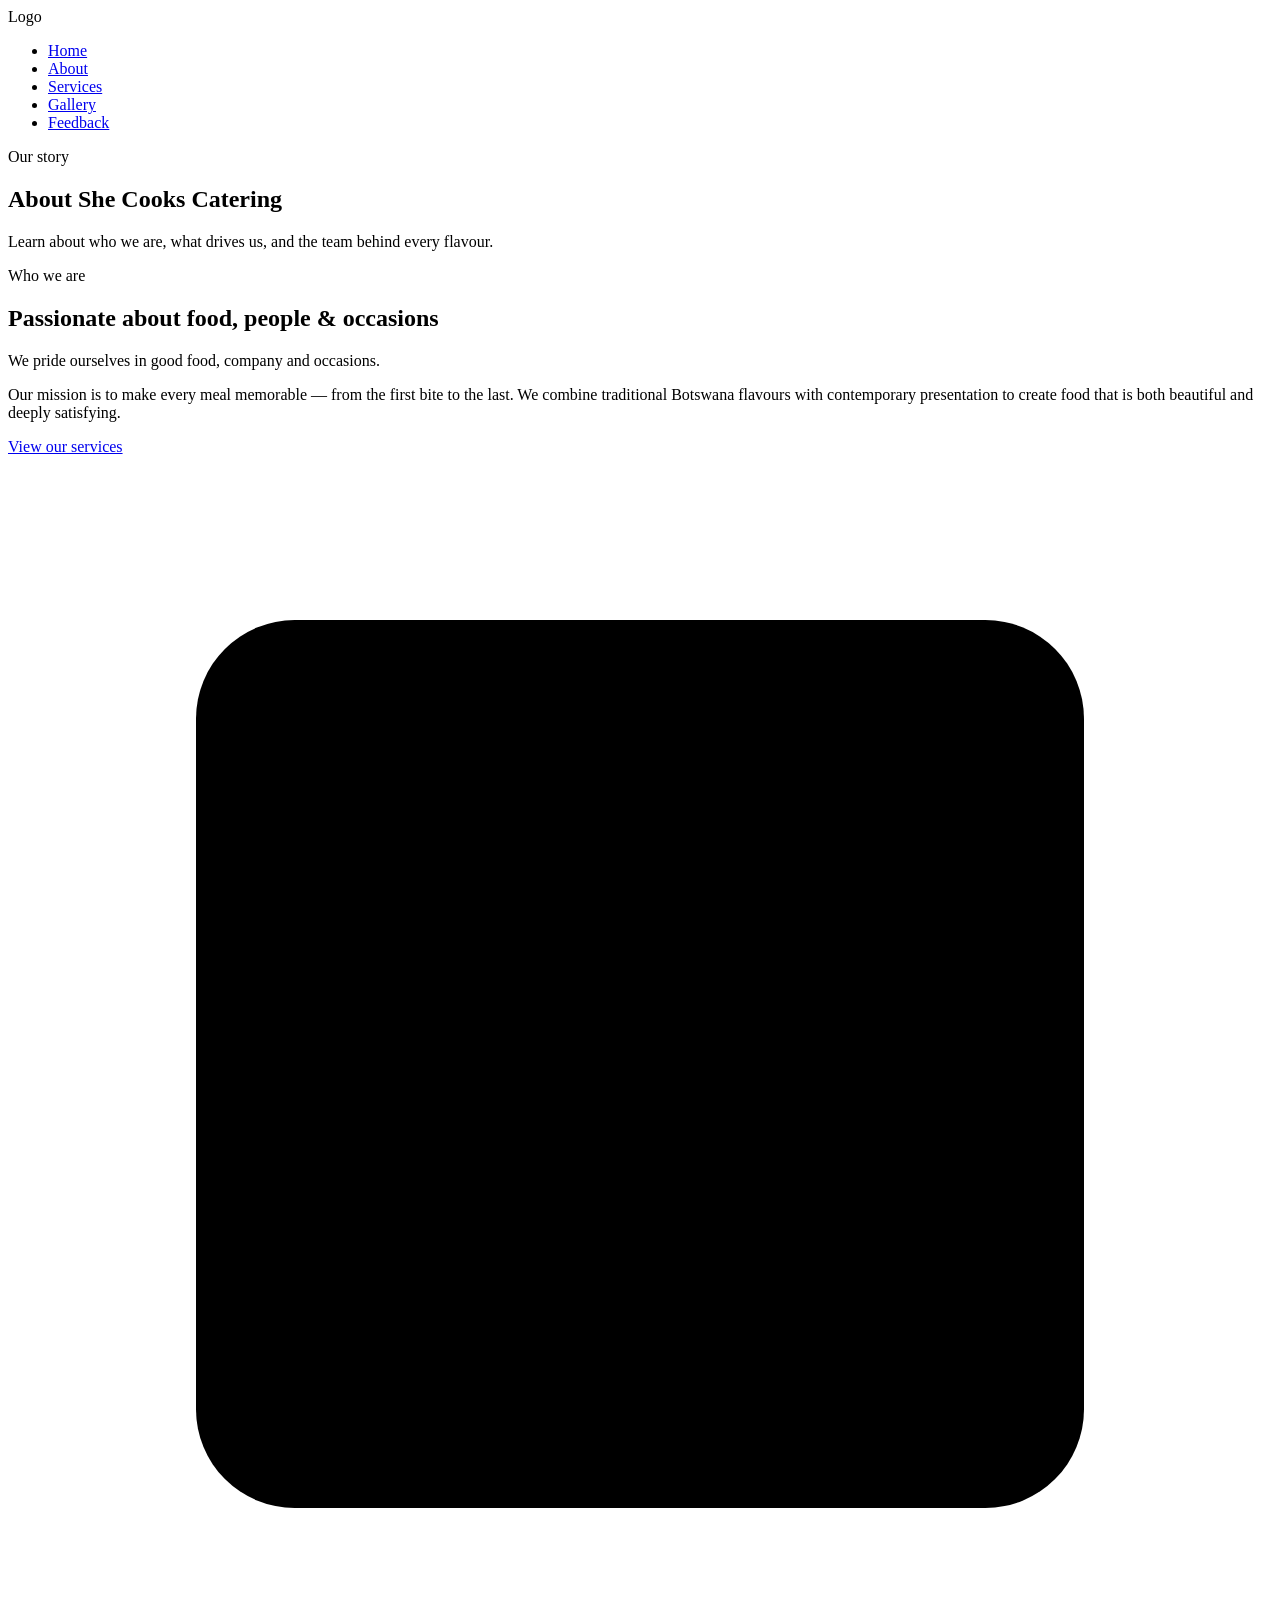
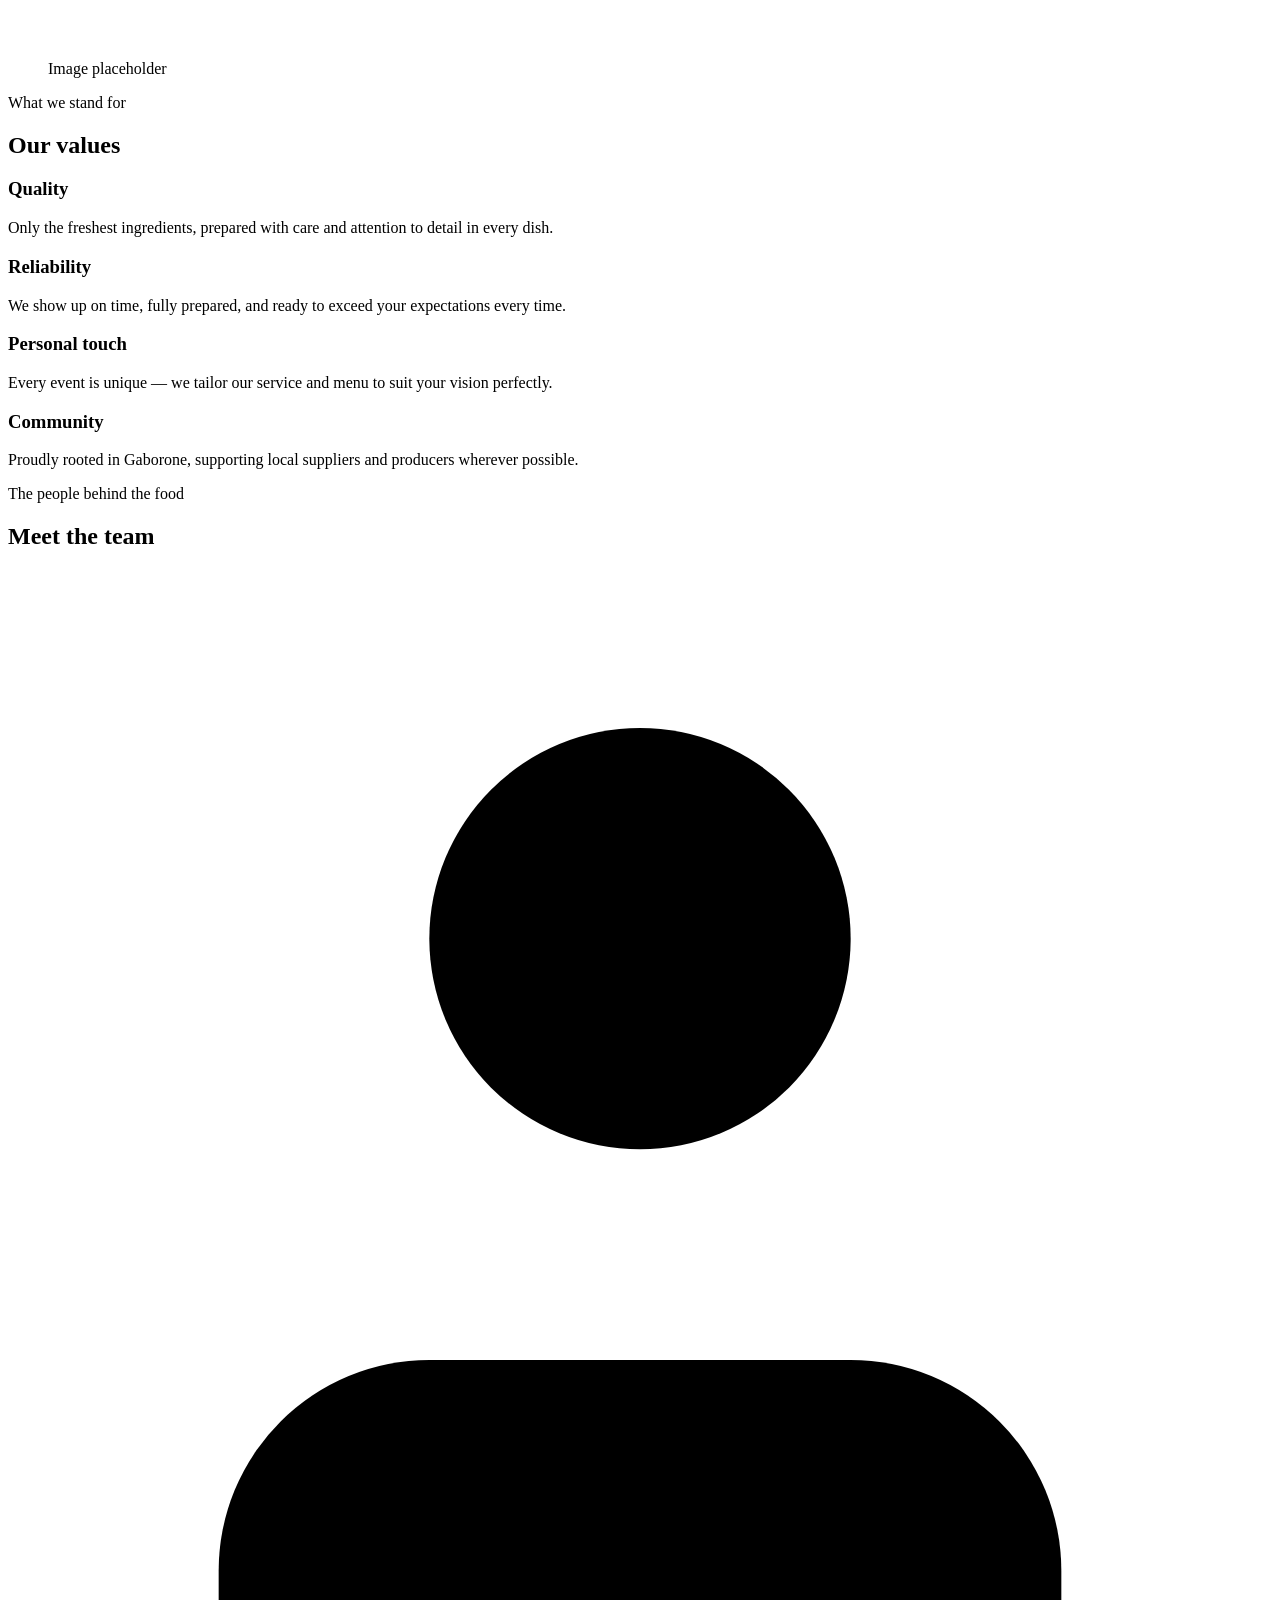
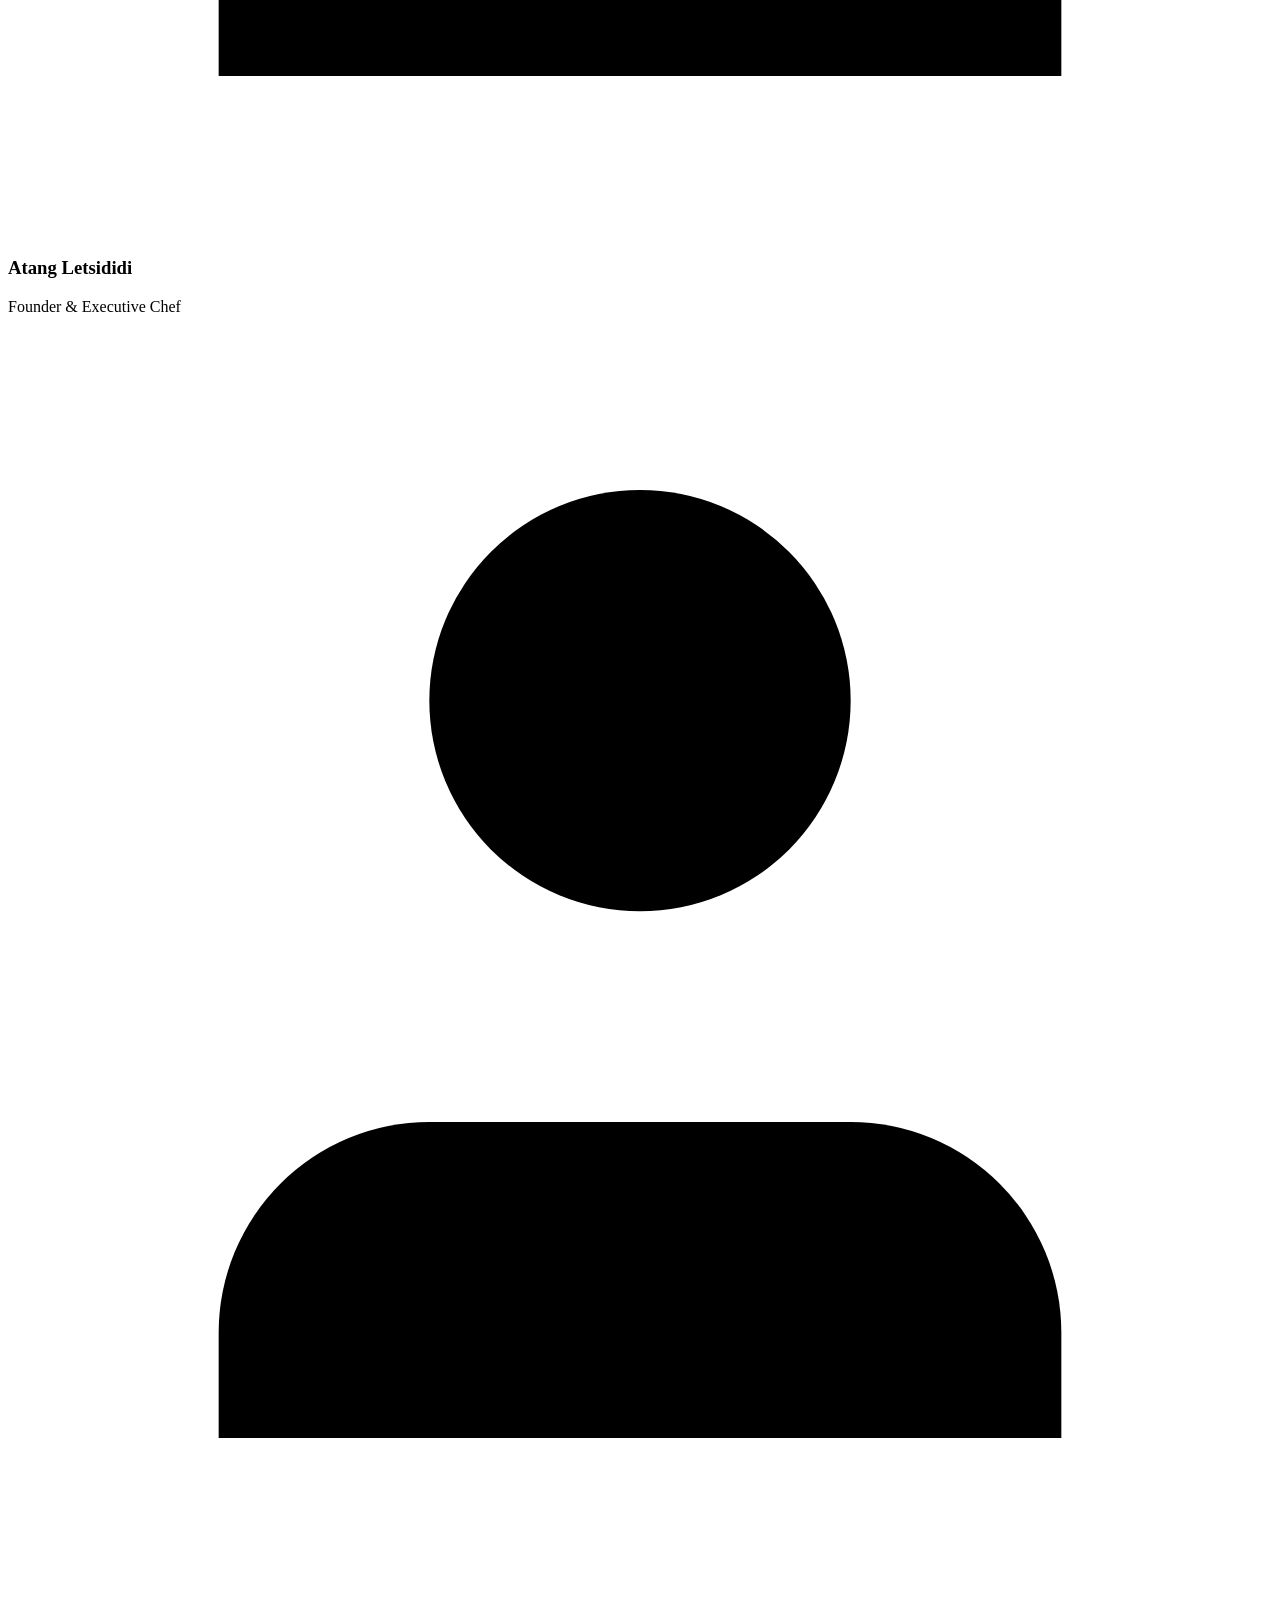
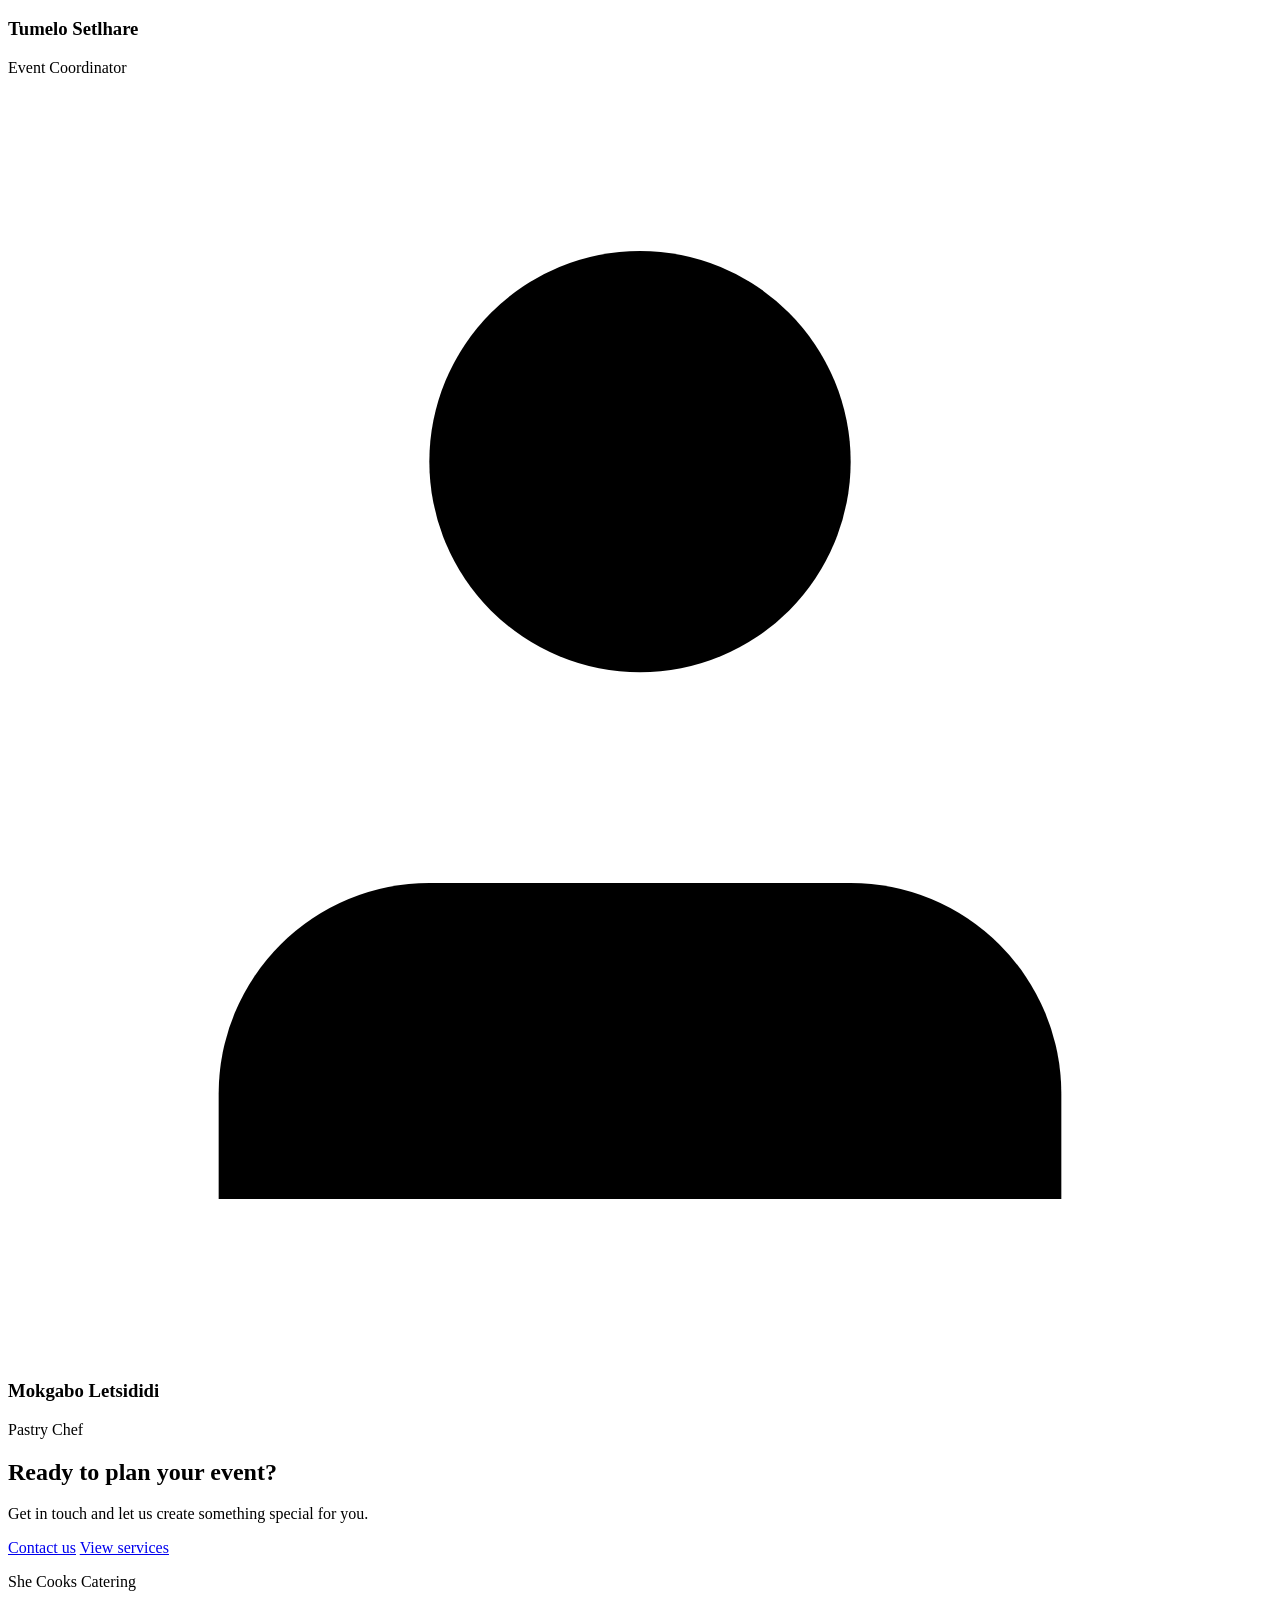
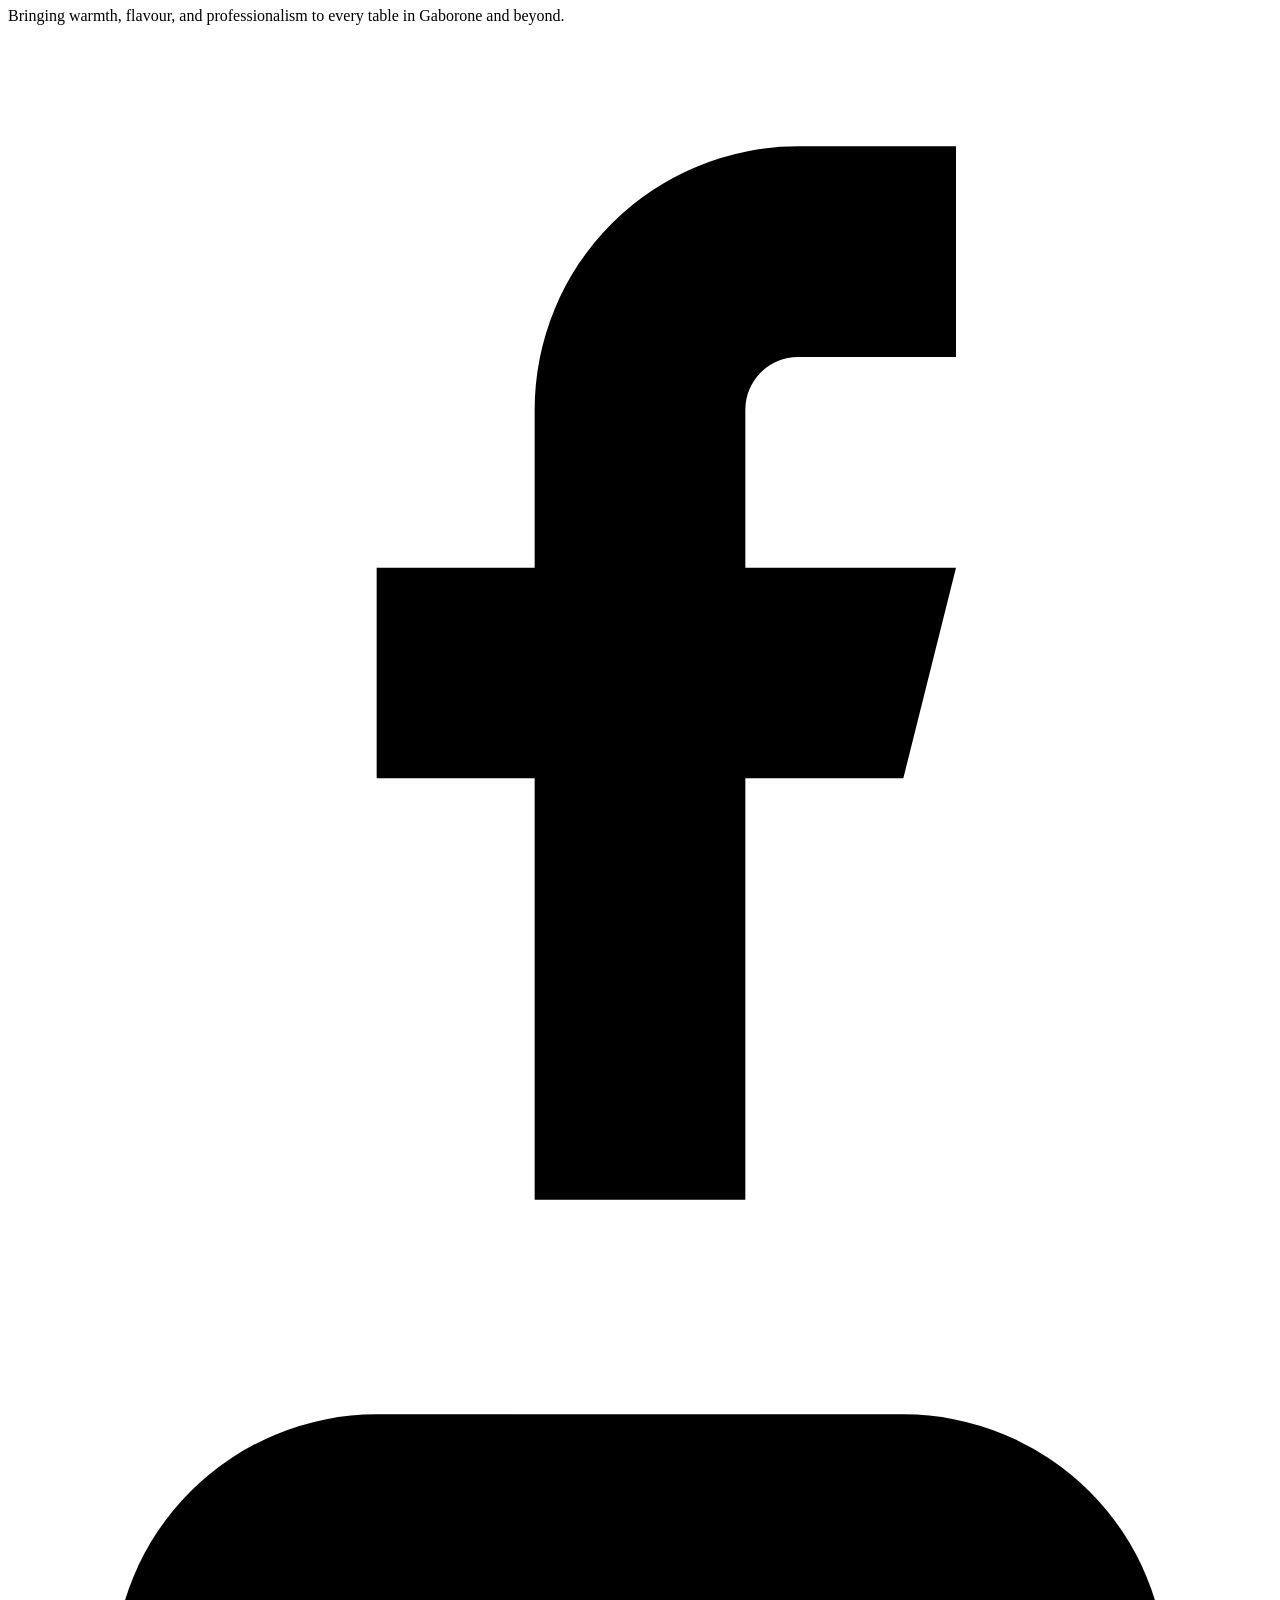
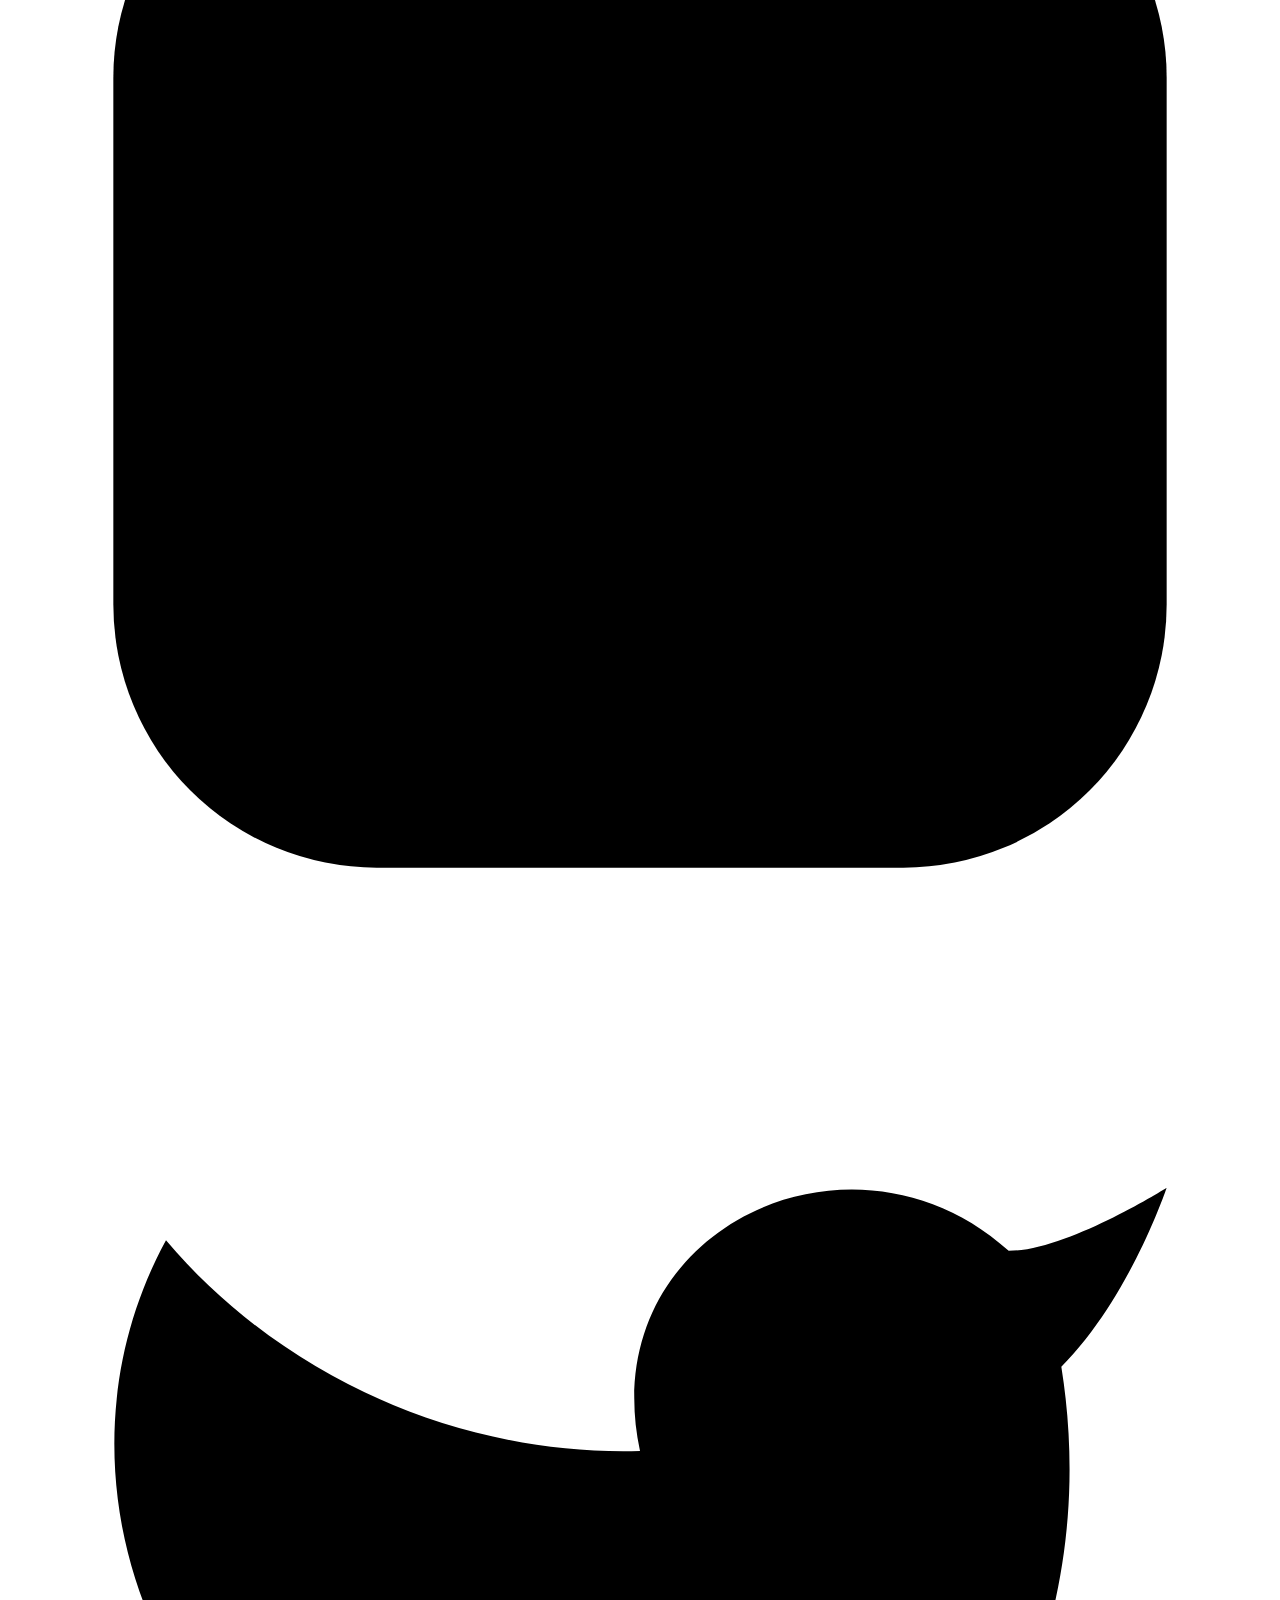
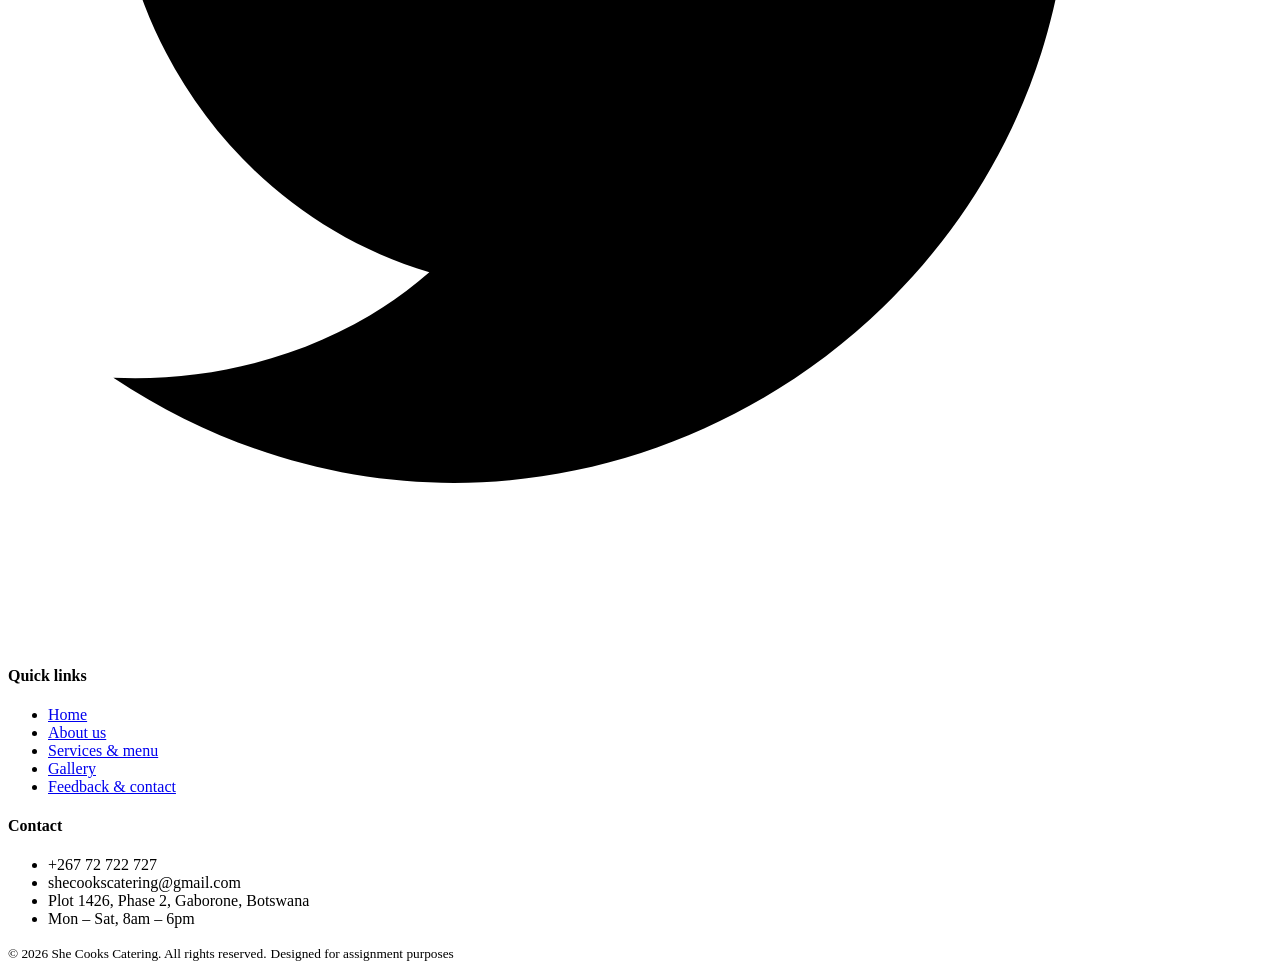
==== about.html @ 30f897d2 "Update about.html" ====
<!DOCTYPE html>
<html lang="en">
<head>
  <meta charset="UTF-8" />
  <meta name="viewport" content="width=device-width, initial-scale=1.0" />
  <title>About – She Cooks Catering</title>
  <link rel="stylesheet" href="css/style.css">
</head>
<body>

  <header>
    <nav aria-label="Primary navigation">
      <div class="logo-ph" aria-label="Logo placeholder">Logo</div>
      <ul>
        <li><a href="index.html">Home</a></li>
        <li><a href="about.html" class="active">About</a></li>
        <li><a href="services.html">Services</a></li>
        <li><a href="gallery.html">Gallery</a></li>
        <li><a href="feedback.html">Feedback</a></li>
      </ul>
    </nav>
  </header>

  <main>

    <!-- PAGE HERO -->
    <section class="page-hero" aria-label="Page hero">
      <p class="tag">Our story</p>
      <h1>About She Cooks Catering</h1>
      <p class="sub">Learn about who we are, what drives us, and the team behind every flavour.</p>
    </section>

    <!-- WHO WE ARE -->
    <section aria-labelledby="about-heading">
      <div class="section-label">Who we are</div>
      <div class="about-grid">
        <div>
          <h2 id="about-heading">Passionate about food, people &amp; occasions</h2>
          <p>We pride ourselves in good food, company and occasions.</p>
          <p>Our mission is to make every meal memorable — from the first bite to the last. We combine traditional Botswana flavours with contemporary presentation to create food that is both beautiful and deeply satisfying.</p>
          <a href="services.html" class="btn-solid">View our services</a>
        </div>
        <figure class="img-ph" aria-label="About image placeholder">
          <svg viewBox="0 0 24 24"><rect x="3" y="3" width="18" height="18" rx="2"/><circle cx="8.5" cy="8.5" r="1.5"/><polyline points="21,15 16,10 5,21"/></svg>
          <span>Image placeholder</span>
        </figure>
      </div>
    </section>

    <!-- OUR VALUES -->
    <section aria-labelledby="values-heading">
      <div class="section-label">What we stand for</div>
      <h2 id="values-heading">Our values</h2>
      <div class="values-grid">
        <article class="value-card">
          <h3>Quality</h3>
          <p>Only the freshest ingredients, prepared with care and attention to detail in every dish.</p>
        </article>
        <article class="value-card">
          <h3>Reliability</h3>
          <p>We show up on time, fully prepared, and ready to exceed your expectations every time.</p>
        </article>
        <article class="value-card">
          <h3>Personal touch</h3>
          <p>Every event is unique — we tailor our service and menu to suit your vision perfectly.</p>
        </article>
        <article class="value-card">
          <h3>Community</h3>
          <p>Proudly rooted in Gaborone, supporting local suppliers and producers wherever possible.</p>
        </article>
      </div>
    </section>

    <!-- MEET THE TEAM -->
    <section aria-labelledby="team-heading">
      <div class="section-label">The people behind the food</div>
      <h2 id="team-heading">Meet the team</h2>
      <div class="team-grid">
        <article class="team-card">
          <div class="avatar-ph" aria-label="Team member photo placeholder">
            <svg viewBox="0 0 24 24"><path d="M20 21v-2a4 4 0 00-4-4H8a4 4 0 00-4 4v2"/><circle cx="12" cy="7" r="4"/></svg>
          </div>
          <h3>Atang Letsididi</h3>
          <p>Founder &amp; Executive Chef</p>
        </article>
        <article class="team-card">
          <div class="avatar-ph" aria-label="Team member photo placeholder">
            <svg viewBox="0 0 24 24"><path d="M20 21v-2a4 4 0 00-4-4H8a4 4 0 00-4 4v2"/><circle cx="12" cy="7" r="4"/></svg>
          </div>
          <h3>Tumelo Setlhare</h3>
          <p>Event Coordinator</p>
        </article>
        <article class="team-card">
          <div class="avatar-ph" aria-label="Team member photo placeholder">
            <svg viewBox="0 0 24 24"><path d="M20 21v-2a4 4 0 00-4-4H8a4 4 0 00-4 4v2"/><circle cx="12" cy="7" r="4"/></svg>
          </div>
          <h3>Mokgabo Letsididi</h3>
          <p>Pastry Chef</p>
        </article>
      </div>
    </section>

    <!-- CALL TO ACTION -->
    <section aria-label="Call to action">
      <div class="cta-bar">
        <div>
          <h2>Ready to plan your event?</h2>
          <p>Get in touch and let us create something special for you.</p>
        </div>
        <div class="cta-btns">
          <a href="feedback.html" class="btn-solid">Contact us</a>
          <a href="services.html" class="btn-outline">View services</a>
        </div>
      </div>
    </section>

  </main>

  <footer>
    <div class="footer-grid">
      <div>
        <p class="footer-brand">She Cooks Catering</p>
        <p class="footer-tagline">Bringing warmth, flavour, and professionalism to every table in Gaborone and beyond.</p>
        <div class="social-row" aria-label="Social media links">
          <a href="#" class="social-dot" aria-label="Facebook">
            <svg viewBox="0 0 24 24"><path d="M18 2h-3a5 5 0 00-5 5v3H7v4h3v8h4v-8h3l1-4h-4V7a1 1 0 011-1h3z"/></svg>
          </a>
          <a href="#" class="social-dot" aria-label="Instagram">
            <svg viewBox="0 0 24 24"><rect x="2" y="2" width="20" height="20" rx="5"/><path d="M16 11.37A4 4 0 1112.63 8 4 4 0 0116 11.37z"/><line x1="17.5" y1="6.5" x2="17.51" y2="6.5"/></svg>
          </a>
          <a href="#" class="social-dot" aria-label="Twitter/X">
            <svg viewBox="0 0 24 24"><path d="M22 4s-.7 2.1-2 3.4c1.6 10-9.4 17.3-18 11.6 2.2.1 4.4-.6 6-2C3 15.5.5 9.6 3 5c2.2 2.6 5.6 4.1 9 4-.9-4.2 4-6.5 7-3.8 1.1 0 3-1.2 3-1.2z"/></svg>
          </a>
        </div>
      </div>
      <div class="footer-col">
        <h4>Quick links</h4>
        <ul>
          <li><a href="index.html">Home</a></li>
          <li><a href="about.html">About us</a></li>
          <li><a href="services.html">Services &amp; menu</a></li>
          <li><a href="gallery.html">Gallery</a></li>
          <li><a href="feedback.html">Feedback &amp; contact</a></li>
        </ul>
      </div>
      <div class="footer-col">
        <h4>Contact</h4>
        <ul>
          <li>+267 72 722 727</li>
          <li>shecookscatering@gmail.com</li>
          <li>Plot 1426, Phase 2, Gaborone, Botswana</li>
          <li>Mon – Sat, 8am – 6pm</li>
        </ul>
      </div>
    </div>
    <div class="footer-bar">
      <small>&copy; 2026 She Cooks Catering. All rights reserved.</small>
      <small>Designed for assignment purposes</small>
    </div>
  </footer>

</body>
</html>
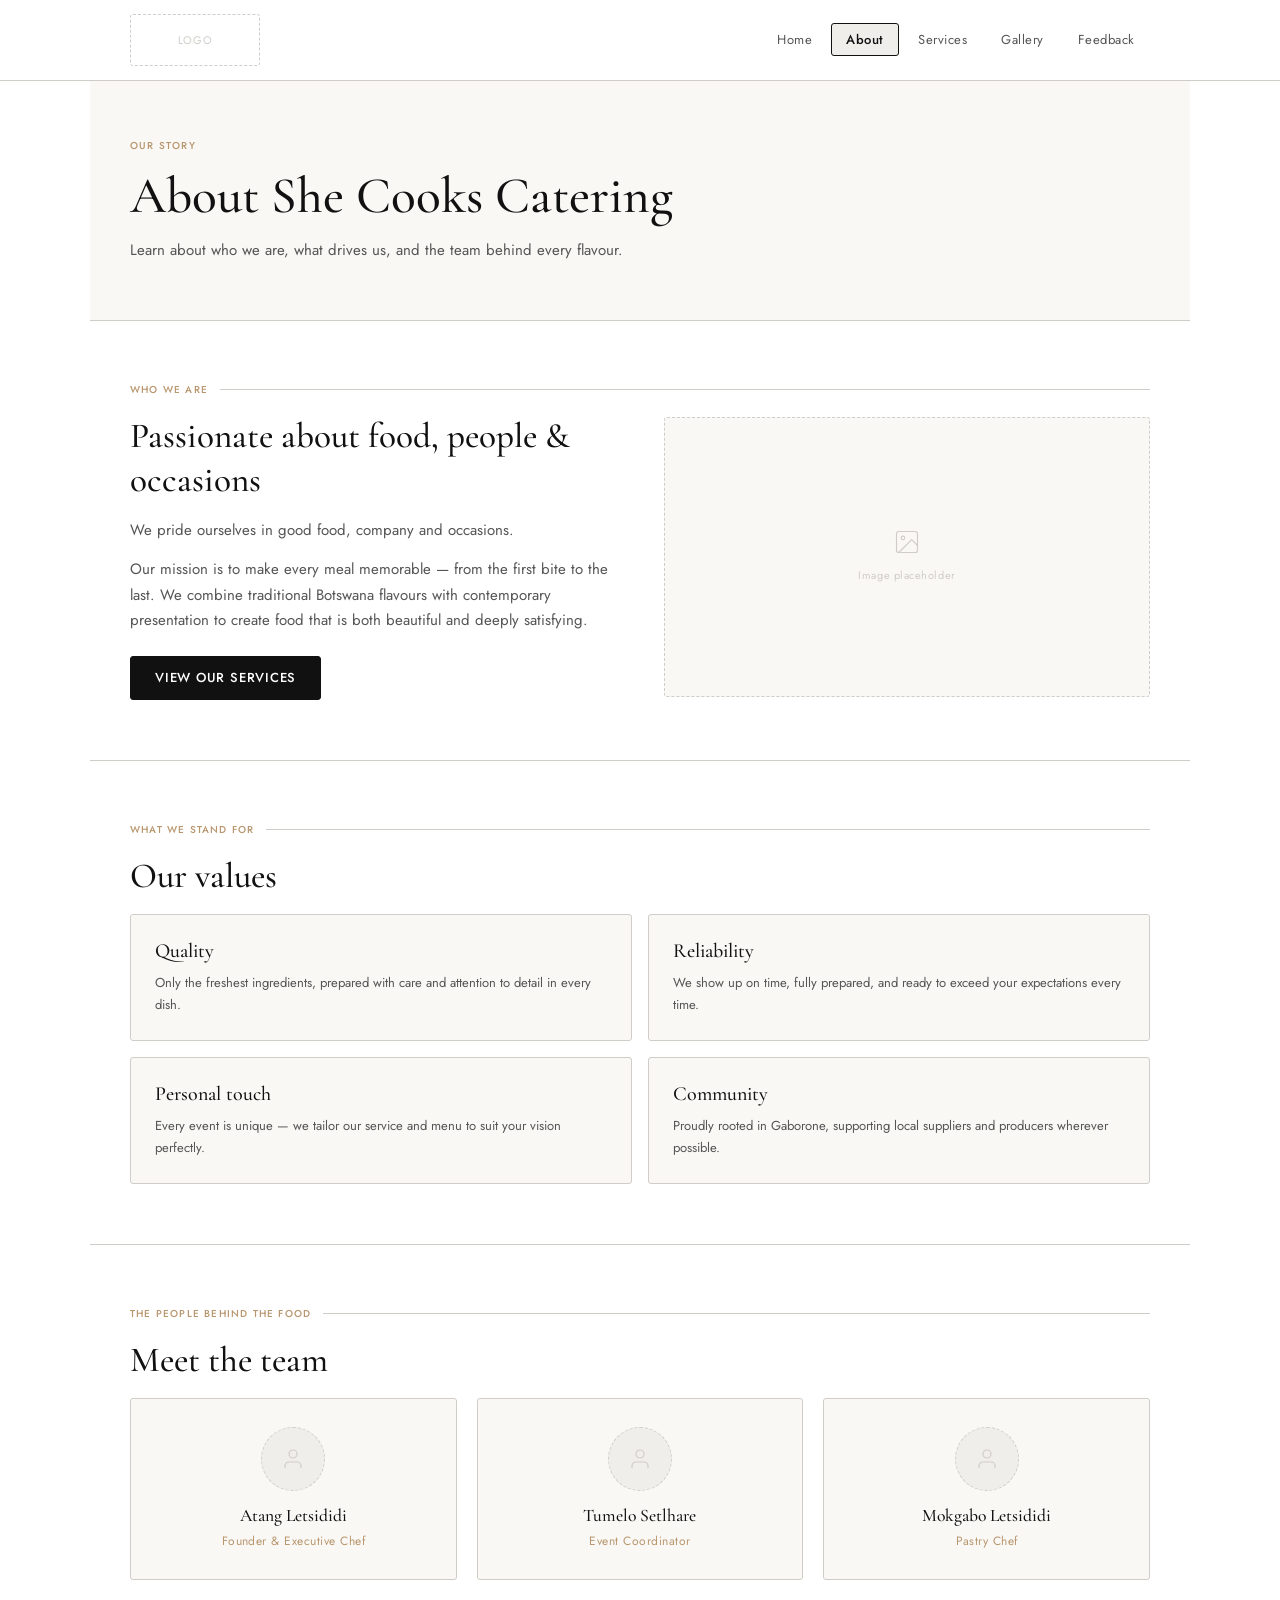
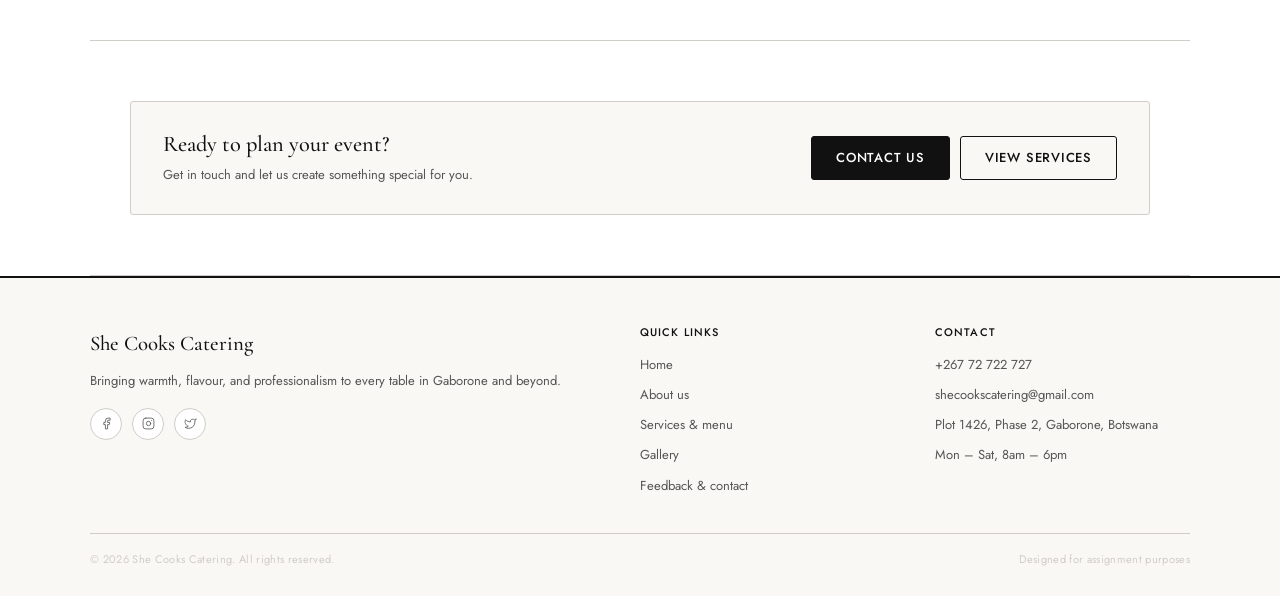
==== commit cbfc09a4: "Update about.html" ====
--- a/about.html
+++ b/about.html
@@ -4,7 +4,7 @@
   <meta charset="UTF-8" />
   <meta name="viewport" content="width=device-width, initial-scale=1.0" />
   <title>About – She Cooks Catering</title>
-  <link rel="stylesheet" href="css/style.css">
+  <link rel="stylesheet" href="css/style.css"> 
 </head>
 <body>
 
--- a/css/style.css
+++ b/css/style.css
@@ -0,0 +1,1038 @@
+/* ============================================
+   She Cooks Catering — style.css
+   Applies to: index, about, services, gallery,
+               feedback, contact
+   ============================================ */
+
+/* ── GOOGLE FONTS ── */
+@import url('https://fonts.googleapis.com/css2?family=Cormorant+Garamond:ital,wght@0,400;0,500;0,600;1,400;1,500&family=Jost:wght@300;400;500&display=swap');
+
+/* ── CSS VARIABLES ── */
+:root {
+  --color-black:      #111111;
+  --color-white:      #ffffff;
+  --color-cream:      #faf8f5;
+  --color-light-grey: #f0eeeb;
+  --color-mid-grey:   #d0cdc8;
+  --color-dark-grey:  #555555;
+  --color-gold:       #b8966e;
+
+  --font-display: 'Cormorant Garamond', Georgia, serif;
+  --font-body:    'Jost', Arial, sans-serif;
+
+  --max-width: 1100px;
+  --section-padding: 60px 40px;
+  --border: 1px solid var(--color-mid-grey);
+  --radius: 3px;
+
+  --transition: 0.25s ease;
+}
+
+/* ── RESET ── */
+*, *::before, *::after {
+  box-sizing: border-box;
+  margin: 0;
+  padding: 0;
+}
+
+html {
+  scroll-behavior: smooth;
+}
+
+body {
+  font-family: var(--font-body);
+  font-size: 15px;
+  color: var(--color-black);
+  background: var(--color-white);
+  line-height: 1.7;
+}
+
+img {
+  max-width: 100%;
+  display: block;
+}
+
+a {
+  color: inherit;
+  text-decoration: none;
+}
+
+ul {
+  list-style: none;
+}
+
+/* ── TYPOGRAPHY ── */
+h1, h2, h3, h4 {
+  font-family: var(--font-display);
+  font-weight: 500;
+  line-height: 1.25;
+  color: var(--color-black);
+}
+
+h1 { font-size: clamp(2rem, 5vw, 3.2rem); }
+h2 { font-size: clamp(1.5rem, 3vw, 2.2rem); margin-bottom: 16px; }
+h3 { font-size: 1.25rem; margin-bottom: 8px; }
+h4 { font-size: 1rem; margin-bottom: 10px; }
+
+p { margin-bottom: 14px; color: var(--color-dark-grey); }
+p:last-child { margin-bottom: 0; }
+
+/* ── LAYOUT WRAPPER ── */
+.container {
+  max-width: var(--max-width);
+  margin: 0 auto;
+  padding: 0 40px;
+}
+
+/* ── BUTTONS ── */
+.btn-solid,
+.btn-outline,
+.btn-submit {
+  display: inline-block;
+  font-family: var(--font-body);
+  font-size: 13px;
+  font-weight: 500;
+  letter-spacing: 0.06em;
+  text-transform: uppercase;
+  padding: 10px 24px;
+  border-radius: var(--radius);
+  border: 1.5px solid var(--color-black);
+  cursor: pointer;
+  transition: background var(--transition), color var(--transition);
+}
+
+.btn-solid {
+  background: var(--color-black);
+  color: var(--color-white);
+}
+
+.btn-solid:hover {
+  background: var(--color-gold);
+  border-color: var(--color-gold);
+  color: var(--color-white);
+}
+
+.btn-outline {
+  background: transparent;
+  color: var(--color-black);
+}
+
+.btn-outline:hover {
+  background: var(--color-black);
+  color: var(--color-white);
+}
+
+.btn-submit {
+  width: 100%;
+  background: var(--color-black);
+  color: var(--color-white);
+  padding: 12px;
+  text-align: center;
+}
+
+.btn-submit:hover {
+  background: var(--color-gold);
+  border-color: var(--color-gold);
+}
+
+/* ── HEADER & NAV ── */
+header {
+  position: sticky;
+  top: 0;
+  z-index: 100;
+  background: var(--color-white);
+  border-bottom: var(--border);
+}
+
+nav[aria-label="Primary navigation"] {
+  display: flex;
+  align-items: center;
+  justify-content: space-between;
+  padding: 14px 40px;
+  max-width: var(--max-width);
+  margin: 0 auto;
+}
+
+nav ul {
+  display: flex;
+  gap: 4px;
+}
+
+nav ul li a {
+  font-family: var(--font-body);
+  font-size: 13px;
+  font-weight: 400;
+  letter-spacing: 0.04em;
+  padding: 6px 14px;
+  border-radius: var(--radius);
+  border: 1px solid transparent;
+  color: var(--color-dark-grey);
+  transition: all var(--transition);
+}
+
+nav ul li a:hover {
+  color: var(--color-black);
+  background: var(--color-light-grey);
+}
+
+nav ul li a.active {
+  color: var(--color-black);
+  border-color: var(--color-black);
+  background: var(--color-light-grey);
+  font-weight: 500;
+}
+
+/* ── LOGO PLACEHOLDER ── */
+.logo-ph {
+  width: 130px;
+  height: 52px;
+  border: 1.5px dashed var(--color-mid-grey);
+  border-radius: var(--radius);
+  display: flex;
+  align-items: center;
+  justify-content: center;
+  font-size: 11px;
+  color: var(--color-mid-grey);
+  letter-spacing: 0.05em;
+  text-transform: uppercase;
+}
+
+/* ── SECTION SHARED STYLES ── */
+section {
+  padding: var(--section-padding);
+  border-bottom: var(--border);
+  max-width: var(--max-width);
+  margin: 0 auto;
+}
+
+.section-label {
+  font-family: var(--font-body);
+  font-size: 10px;
+  font-weight: 500;
+  letter-spacing: 0.12em;
+  text-transform: uppercase;
+  color: var(--color-gold);
+  margin-bottom: 16px;
+  display: flex;
+  align-items: center;
+  gap: 12px;
+}
+
+.section-label::after {
+  content: '';
+  flex: 1;
+  height: 0.5px;
+  background: var(--color-mid-grey);
+}
+
+/* ── PAGE HERO (inner pages) ── */
+.page-hero {
+  padding: 56px 40px;
+  background: var(--color-cream);
+  border-bottom: var(--border);
+}
+
+.page-hero .tag {
+  font-family: var(--font-body);
+  font-size: 10px;
+  font-weight: 500;
+  letter-spacing: 0.12em;
+  text-transform: uppercase;
+  color: var(--color-gold);
+  margin-bottom: 10px;
+}
+
+.page-hero h1 {
+  margin-bottom: 10px;
+}
+
+.page-hero .sub {
+  font-size: 15px;
+  color: var(--color-dark-grey);
+  max-width: 520px;
+  margin-bottom: 0;
+}
+
+/* ── HOMEPAGE HERO ── */
+.hero {
+  text-align: center;
+  padding: 80px 40px;
+  background: var(--color-cream);
+  border-bottom: var(--border);
+}
+
+.hero-logo-ph {
+  width: 180px;
+  height: 180px;
+  border: 1.5px dashed var(--color-mid-grey);
+  border-radius: var(--radius);
+  display: flex;
+  align-items: center;
+  justify-content: center;
+  font-size: 11px;
+  color: var(--color-mid-grey);
+  letter-spacing: 0.05em;
+  text-transform: uppercase;
+  margin: 0 auto 28px;
+}
+
+.hero .tag {
+  font-family: var(--font-body);
+  font-size: 10px;
+  font-weight: 500;
+  letter-spacing: 0.12em;
+  text-transform: uppercase;
+  color: var(--color-gold);
+  margin-bottom: 14px;
+}
+
+.hero h1 {
+  font-style: italic;
+  margin-bottom: 14px;
+}
+
+.hero .sub {
+  font-size: 15px;
+  color: var(--color-dark-grey);
+  max-width: 460px;
+  margin: 0 auto 28px;
+}
+
+.hero-btns {
+  display: flex;
+  gap: 12px;
+  justify-content: center;
+}
+
+/* ── IMAGE PLACEHOLDER ── */
+.img-ph {
+  border: 1.5px dashed var(--color-mid-grey);
+  border-radius: var(--radius);
+  height: 280px;
+  display: flex;
+  flex-direction: column;
+  align-items: center;
+  justify-content: center;
+  gap: 10px;
+  background: var(--color-cream);
+}
+
+.img-ph svg {
+  width: 28px;
+  height: 28px;
+  stroke: var(--color-mid-grey);
+  fill: none;
+  stroke-width: 1;
+  stroke-linecap: round;
+  stroke-linejoin: round;
+}
+
+.img-ph span,
+.img-ph figcaption {
+  font-size: 11px;
+  color: var(--color-mid-grey);
+  letter-spacing: 0.05em;
+}
+
+/* ── ABOUT GRID ── */
+.about-grid {
+  display: grid;
+  grid-template-columns: 1fr 1fr;
+  gap: 48px;
+  align-items: center;
+}
+
+.about-grid h2 {
+  margin-bottom: 16px;
+}
+
+.about-grid .btn-solid {
+  margin-top: 8px;
+}
+
+/* ── VALUES GRID ── */
+.values-grid {
+  display: grid;
+  grid-template-columns: repeat(2, 1fr);
+  gap: 16px;
+}
+
+.value-card {
+  border: var(--border);
+  border-radius: var(--radius);
+  padding: 24px;
+  background: var(--color-cream);
+  transition: border-color var(--transition);
+}
+
+.value-card:hover {
+  border-color: var(--color-gold);
+}
+
+.value-card h3 {
+  font-family: var(--font-display);
+  color: var(--color-black);
+}
+
+.value-card p {
+  font-size: 13px;
+  margin-bottom: 0;
+}
+
+/* ── TEAM GRID ── */
+.team-grid {
+  display: grid;
+  grid-template-columns: repeat(3, 1fr);
+  gap: 20px;
+}
+
+.team-card {
+  border: var(--border);
+  border-radius: var(--radius);
+  padding: 28px 20px;
+  text-align: center;
+  background: var(--color-cream);
+  transition: border-color var(--transition);
+}
+
+.team-card:hover {
+  border-color: var(--color-gold);
+}
+
+.avatar-ph {
+  width: 64px;
+  height: 64px;
+  border-radius: 50%;
+  border: 1.5px dashed var(--color-mid-grey);
+  margin: 0 auto 14px;
+  display: flex;
+  align-items: center;
+  justify-content: center;
+  background: var(--color-light-grey);
+}
+
+.avatar-ph svg {
+  width: 24px;
+  height: 24px;
+  stroke: var(--color-mid-grey);
+  fill: none;
+  stroke-width: 1.2;
+}
+
+.team-card h3 {
+  font-size: 1.1rem;
+  margin-bottom: 4px;
+}
+
+.team-card p {
+  font-size: 12px;
+  color: var(--color-gold);
+  margin-bottom: 0;
+  letter-spacing: 0.04em;
+}
+
+/* ── SERVICES GRID ── */
+.services-grid {
+  display: grid;
+  grid-template-columns: repeat(3, 1fr);
+  gap: 20px;
+}
+
+.svc-card {
+  border: var(--border);
+  border-radius: var(--radius);
+  background: var(--color-cream);
+  overflow: hidden;
+  transition: border-color var(--transition);
+}
+
+.svc-card:hover {
+  border-color: var(--color-gold);
+}
+
+.svc-card-img {
+  height: 120px;
+  background: var(--color-light-grey);
+  border-bottom: var(--border);
+  display: flex;
+  flex-direction: column;
+  align-items: center;
+  justify-content: center;
+  gap: 6px;
+}
+
+.svc-card-img svg {
+  width: 24px;
+  height: 24px;
+  stroke: var(--color-mid-grey);
+  fill: none;
+  stroke-width: 1;
+  stroke-linecap: round;
+  stroke-linejoin: round;
+}
+
+.svc-card-icon {
+  width: 36px;
+  height: 36px;
+  border: var(--border);
+  border-radius: var(--radius);
+  display: flex;
+  align-items: center;
+  justify-content: center;
+  margin-bottom: 10px;
+  background: var(--color-light-grey);
+}
+
+.svc-card-icon svg {
+  width: 16px;
+  height: 16px;
+  stroke: var(--color-dark-grey);
+  fill: none;
+  stroke-width: 1.5;
+  stroke-linecap: round;
+  stroke-linejoin: round;
+}
+
+.svc-card-body {
+  padding: 20px;
+}
+
+.svc-card-body h3 {
+  margin-bottom: 8px;
+}
+
+.svc-card-body p {
+  font-size: 13px;
+  margin-bottom: 14px;
+}
+
+.price-tag {
+  display: inline-block;
+  font-family: var(--font-body);
+  font-size: 12px;
+  font-weight: 500;
+  color: var(--color-gold);
+  border: 1px solid var(--color-gold);
+  padding: 4px 12px;
+  border-radius: var(--radius);
+  letter-spacing: 0.04em;
+}
+
+/* ── MENU TABLE ── */
+.menu-table-wrap {
+  overflow-x: auto;
+}
+
+table {
+  width: 100%;
+  border-collapse: collapse;
+  font-size: 14px;
+}
+
+thead th {
+  text-align: left;
+  font-family: var(--font-body);
+  font-size: 11px;
+  font-weight: 500;
+  text-transform: uppercase;
+  letter-spacing: 0.08em;
+  color: var(--color-dark-grey);
+  border-bottom: 2px solid var(--color-black);
+  padding: 10px 12px;
+  background: var(--color-cream);
+}
+
+tbody td {
+  padding: 12px;
+  border-bottom: 0.5px solid var(--color-light-grey);
+  color: var(--color-dark-grey);
+  vertical-align: top;
+}
+
+tbody tr:nth-child(even) {
+  background: var(--color-cream);
+}
+
+tbody tr:hover {
+  background: var(--color-light-grey);
+}
+
+tbody td:first-child {
+  font-family: var(--font-display);
+  font-size: 16px;
+  color: var(--color-black);
+}
+
+/* ── GALLERY GRID ── */
+.gallery-grid {
+  display: grid;
+  grid-template-columns: repeat(3, 1fr);
+  gap: 12px;
+}
+
+.g-item {
+  border: 1.5px dashed var(--color-mid-grey);
+  border-radius: var(--radius);
+  display: flex;
+  flex-direction: column;
+  align-items: center;
+  justify-content: center;
+  gap: 8px;
+  background: var(--color-cream);
+  transition: border-color var(--transition);
+}
+
+.g-item:hover {
+  border-color: var(--color-gold);
+}
+
+.g-item svg {
+  width: 24px;
+  height: 24px;
+  stroke: var(--color-mid-grey);
+  fill: none;
+  stroke-width: 1;
+  stroke-linecap: round;
+  stroke-linejoin: round;
+}
+
+.g-item figcaption {
+  font-size: 10px;
+  color: var(--color-mid-grey);
+  letter-spacing: 0.05em;
+}
+
+.g-short { height: 160px; }
+.g-tall  { height: 332px; grid-row: span 2; }
+
+/* ── FILTER BAR (gallery) ── */
+.filter-bar {
+  display: flex;
+  gap: 8px;
+  flex-wrap: wrap;
+  margin-bottom: 24px;
+}
+
+.filter-btn {
+  font-family: var(--font-body);
+  font-size: 12px;
+  font-weight: 400;
+  letter-spacing: 0.04em;
+  padding: 6px 16px;
+  border: var(--border);
+  border-radius: var(--radius);
+  background: transparent;
+  color: var(--color-dark-grey);
+  cursor: pointer;
+  transition: all var(--transition);
+}
+
+.filter-btn:hover {
+  background: var(--color-light-grey);
+  color: var(--color-black);
+}
+
+.filter-btn.active {
+  background: var(--color-black);
+  border-color: var(--color-black);
+  color: var(--color-white);
+}
+
+/* ── CALL TO ACTION BAR ── */
+.cta-bar {
+  display: flex;
+  align-items: center;
+  justify-content: space-between;
+  gap: 24px;
+  border: var(--border);
+  border-radius: var(--radius);
+  padding: 28px 32px;
+  background: var(--color-cream);
+}
+
+.cta-bar h2 {
+  font-size: 1.4rem;
+  margin-bottom: 6px;
+}
+
+.cta-bar p {
+  font-size: 13px;
+  margin-bottom: 0;
+}
+
+.cta-btns {
+  display: flex;
+  gap: 10px;
+  flex-shrink: 0;
+}
+
+/* ── CONTACT CARDS ── */
+.contact-cards {
+  display: grid;
+  grid-template-columns: repeat(3, 1fr);
+  gap: 20px;
+}
+
+.contact-card {
+  border: var(--border);
+  border-radius: var(--radius);
+  padding: 24px;
+  background: var(--color-cream);
+  transition: border-color var(--transition);
+}
+
+.contact-card:hover {
+  border-color: var(--color-gold);
+}
+
+.contact-icon {
+  width: 40px;
+  height: 40px;
+  border: var(--border);
+  border-radius: var(--radius);
+  display: flex;
+  align-items: center;
+  justify-content: center;
+  background: var(--color-light-grey);
+  margin-bottom: 14px;
+}
+
+.contact-icon svg {
+  width: 16px;
+  height: 16px;
+  stroke: var(--color-dark-grey);
+  fill: none;
+  stroke-width: 1.5;
+  stroke-linecap: round;
+  stroke-linejoin: round;
+}
+
+.contact-card h3 {
+  font-family: var(--font-body);
+  font-size: 11px;
+  font-weight: 500;
+  text-transform: uppercase;
+  letter-spacing: 0.08em;
+  color: var(--color-gold);
+  margin-bottom: 8px;
+}
+
+.contact-card p {
+  font-size: 14px;
+  margin-bottom: 4px;
+  color: var(--color-dark-grey);
+}
+
+.contact-card a {
+  color: var(--color-black);
+  text-decoration: underline;
+  text-decoration-color: var(--color-mid-grey);
+  transition: text-decoration-color var(--transition);
+}
+
+.contact-card a:hover {
+  text-decoration-color: var(--color-gold);
+}
+
+/* ── MAP PLACEHOLDER ── */
+.map-ph {
+  border: 1.5px dashed var(--color-mid-grey);
+  border-radius: var(--radius);
+  height: 260px;
+  display: flex;
+  flex-direction: column;
+  align-items: center;
+  justify-content: center;
+  gap: 10px;
+  background: var(--color-cream);
+}
+
+.map-ph svg {
+  width: 32px;
+  height: 32px;
+  stroke: var(--color-mid-grey);
+  fill: none;
+  stroke-width: 1;
+  stroke-linecap: round;
+  stroke-linejoin: round;
+}
+
+.map-ph span {
+  font-size: 13px;
+  color: var(--color-mid-grey);
+}
+
+.map-ph small {
+  font-size: 11px;
+  color: var(--color-mid-grey);
+  letter-spacing: 0.04em;
+}
+
+/* ── FORMS ── */
+.form-grid {
+  display: grid;
+  grid-template-columns: 1fr 1fr;
+  gap: 16px;
+}
+
+.form-group {
+  display: flex;
+  flex-direction: column;
+  gap: 6px;
+}
+
+.form-group.full {
+  grid-column: 1 / -1;
+}
+
+label {
+  font-family: var(--font-body);
+  font-size: 12px;
+  font-weight: 500;
+  letter-spacing: 0.04em;
+  color: var(--color-dark-grey);
+  text-transform: uppercase;
+}
+
+input[type="text"],
+input[type="email"],
+input[type="tel"],
+select,
+textarea {
+  width: 100%;
+  border: var(--border);
+  border-radius: var(--radius);
+  padding: 10px 14px;
+  font-family: var(--font-body);
+  font-size: 14px;
+  color: var(--color-black);
+  background: var(--color-white);
+  transition: border-color var(--transition);
+  appearance: none;
+}
+
+input:focus,
+select:focus,
+textarea:focus {
+  outline: none;
+  border-color: var(--color-gold);
+}
+
+textarea {
+  height: 120px;
+  resize: vertical;
+}
+
+/* ── STAR RATING ── */
+.rating-row {
+  display: flex;
+  gap: 8px;
+}
+
+.rating-row span {
+  font-size: 26px;
+  color: var(--color-mid-grey);
+  cursor: pointer;
+  transition: color var(--transition);
+}
+
+.rating-row span:hover {
+  color: var(--color-gold);
+}
+
+/* ── TESTIMONIALS ── */
+.testimonials-grid {
+  display: grid;
+  grid-template-columns: repeat(3, 1fr);
+  gap: 20px;
+}
+
+.testimonial-card {
+  border: var(--border);
+  border-radius: var(--radius);
+  padding: 24px;
+  background: var(--color-cream);
+}
+
+.stars {
+  font-size: 14px;
+  color: var(--color-gold);
+  margin-bottom: 12px;
+  letter-spacing: 2px;
+}
+
+.testimonial-card blockquote {
+  font-family: var(--font-display);
+  font-size: 1.05rem;
+  font-style: italic;
+  color: var(--color-black);
+  line-height: 1.6;
+  margin-bottom: 14px;
+}
+
+.testimonial-card cite {
+  font-family: var(--font-body);
+  font-size: 12px;
+  font-weight: 500;
+  color: var(--color-gold);
+  letter-spacing: 0.04em;
+  font-style: normal;
+}
+
+/* ── CENTRE HELPER ── */
+.center {
+  text-align: center;
+  margin-top: 24px;
+}
+
+/* ── FOOTER ── */
+footer {
+  background: var(--color-cream);
+  border-top: 2px solid var(--color-black);
+  padding: 48px 40px 28px;
+}
+
+.footer-grid {
+  display: grid;
+  grid-template-columns: 2fr 1fr 1fr;
+  gap: 40px;
+  max-width: var(--max-width);
+  margin: 0 auto 28px;
+}
+
+.footer-brand {
+  font-family: var(--font-display);
+  font-size: 1.3rem;
+  font-weight: 500;
+  color: var(--color-black);
+  margin-bottom: 8px;
+}
+
+.footer-tagline {
+  font-size: 13px;
+  color: var(--color-dark-grey);
+  line-height: 1.7;
+  margin-bottom: 0;
+}
+
+.social-row {
+  display: flex;
+  gap: 10px;
+  margin-top: 16px;
+}
+
+.social-dot {
+  width: 32px;
+  height: 32px;
+  border-radius: 50%;
+  border: var(--border);
+  display: flex;
+  align-items: center;
+  justify-content: center;
+  background: var(--color-white);
+  transition: border-color var(--transition), background var(--transition);
+}
+
+.social-dot:hover {
+  background: var(--color-black);
+  border-color: var(--color-black);
+}
+
+.social-dot:hover svg {
+  stroke: var(--color-white);
+}
+
+.social-dot svg {
+  width: 13px;
+  height: 13px;
+  stroke: var(--color-dark-grey);
+  fill: none;
+  stroke-width: 1.5;
+  stroke-linecap: round;
+  stroke-linejoin: round;
+  transition: stroke var(--transition);
+}
+
+.footer-col h4 {
+  font-family: var(--font-body);
+  font-size: 11px;
+  font-weight: 500;
+  text-transform: uppercase;
+  letter-spacing: 0.1em;
+  color: var(--color-black);
+  margin-bottom: 14px;
+}
+
+.footer-col ul li {
+  font-size: 13px;
+  color: var(--color-dark-grey);
+  margin-bottom: 8px;
+}
+
+.footer-col ul li a {
+  color: var(--color-dark-grey);
+  transition: color var(--transition);
+}
+
+.footer-col ul li a:hover {
+  color: var(--color-gold);
+}
+
+.footer-bar {
+  border-top: 0.5px solid var(--color-mid-grey);
+  padding-top: 16px;
+  display: flex;
+  justify-content: space-between;
+  align-items: center;
+  max-width: var(--max-width);
+  margin: 0 auto;
+}
+
+.footer-bar small {
+  font-size: 11px;
+  color: var(--color-mid-grey);
+  letter-spacing: 0.03em;
+}
+
+/* ── RESPONSIVE ── */
+@media (max-width: 900px) {
+  :root { --section-padding: 40px 24px; }
+
+  nav[aria-label="Primary navigation"] { padding: 12px 24px; }
+
+  .about-grid,
+  .values-grid,
+  .services-grid,
+  .team-grid,
+  .contact-cards,
+  .testimonials-grid,
+  .footer-grid { grid-template-columns: 1fr 1fr; }
+
+  .gallery-grid { grid-template-columns: repeat(2, 1fr); }
+}
+
+@media (max-width: 600px) {
+  nav[aria-label="Primary navigation"] { flex-direction: column; gap: 10px; padding: 14px; }
+  nav ul { flex-wrap: wrap; justify-content: center; }
+
+  .about-grid,
+  .values-grid,
+  .services-grid,
+  .team-grid,
+  .contact-cards,
+  .testimonials-grid,
+  .footer-grid,
+  .form-grid { grid-template-columns: 1fr; }
+
+  .gallery-grid { grid-template-columns: 1fr; }
+  .g-tall { grid-row: span 1; height: 160px; }
+
+  .cta-bar { flex-direction: column; text-align: center; }
+  .cta-btns { justify-content: center; }
+
+  .hero { padding: 48px 24px; }
+  .hero-btns { flex-direction: column; align-items: center; }
+
+  footer { padding: 36px 24px 20px; }
+  .footer-bar { flex-direction: column; gap: 6px; text-align: center; }
+}
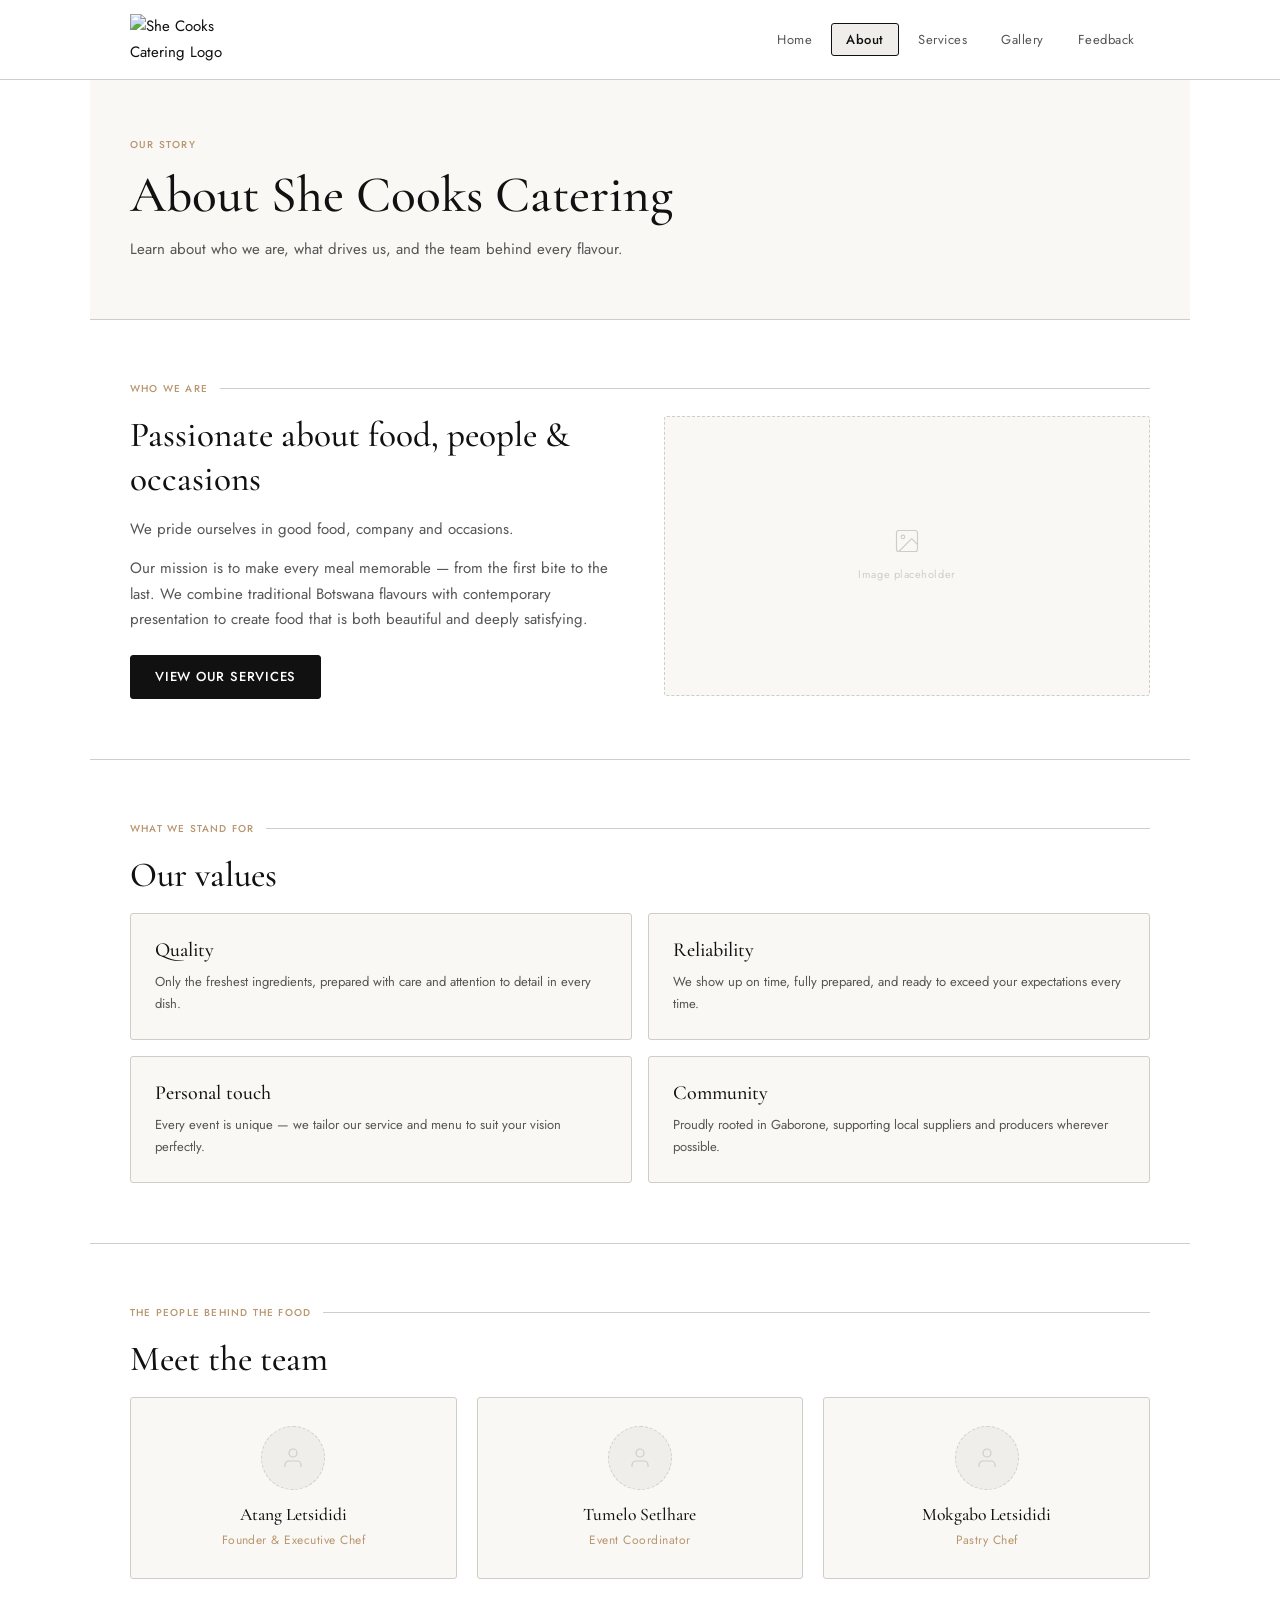
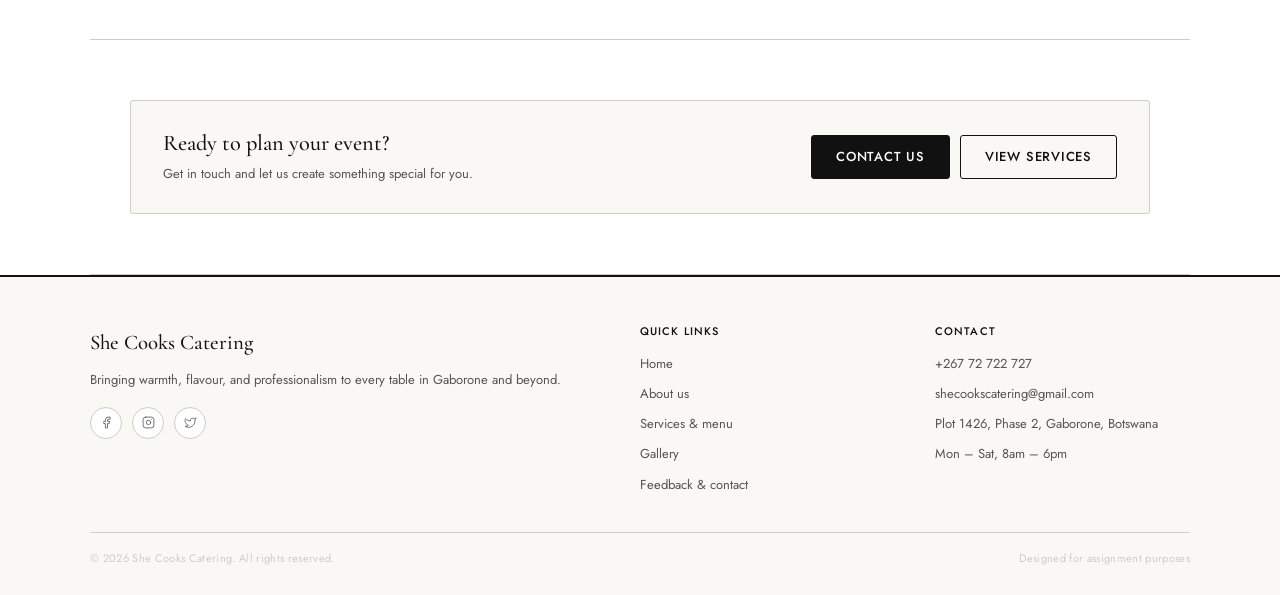
==== commit e51cce44: "Update about.html" ====
--- a/about.html
+++ b/about.html
@@ -10,7 +10,7 @@
 
   <header>
     <nav aria-label="Primary navigation">
-      <div class="logo-ph" aria-label="Logo placeholder">Logo</div>
+     <img src="Elegant butterfly logo with gold ....png" alt="She Cooks Catering Logo" width="120">
       <ul>
         <li><a href="index.html">Home</a></li>
         <li><a href="about.html" class="active">About</a></li>
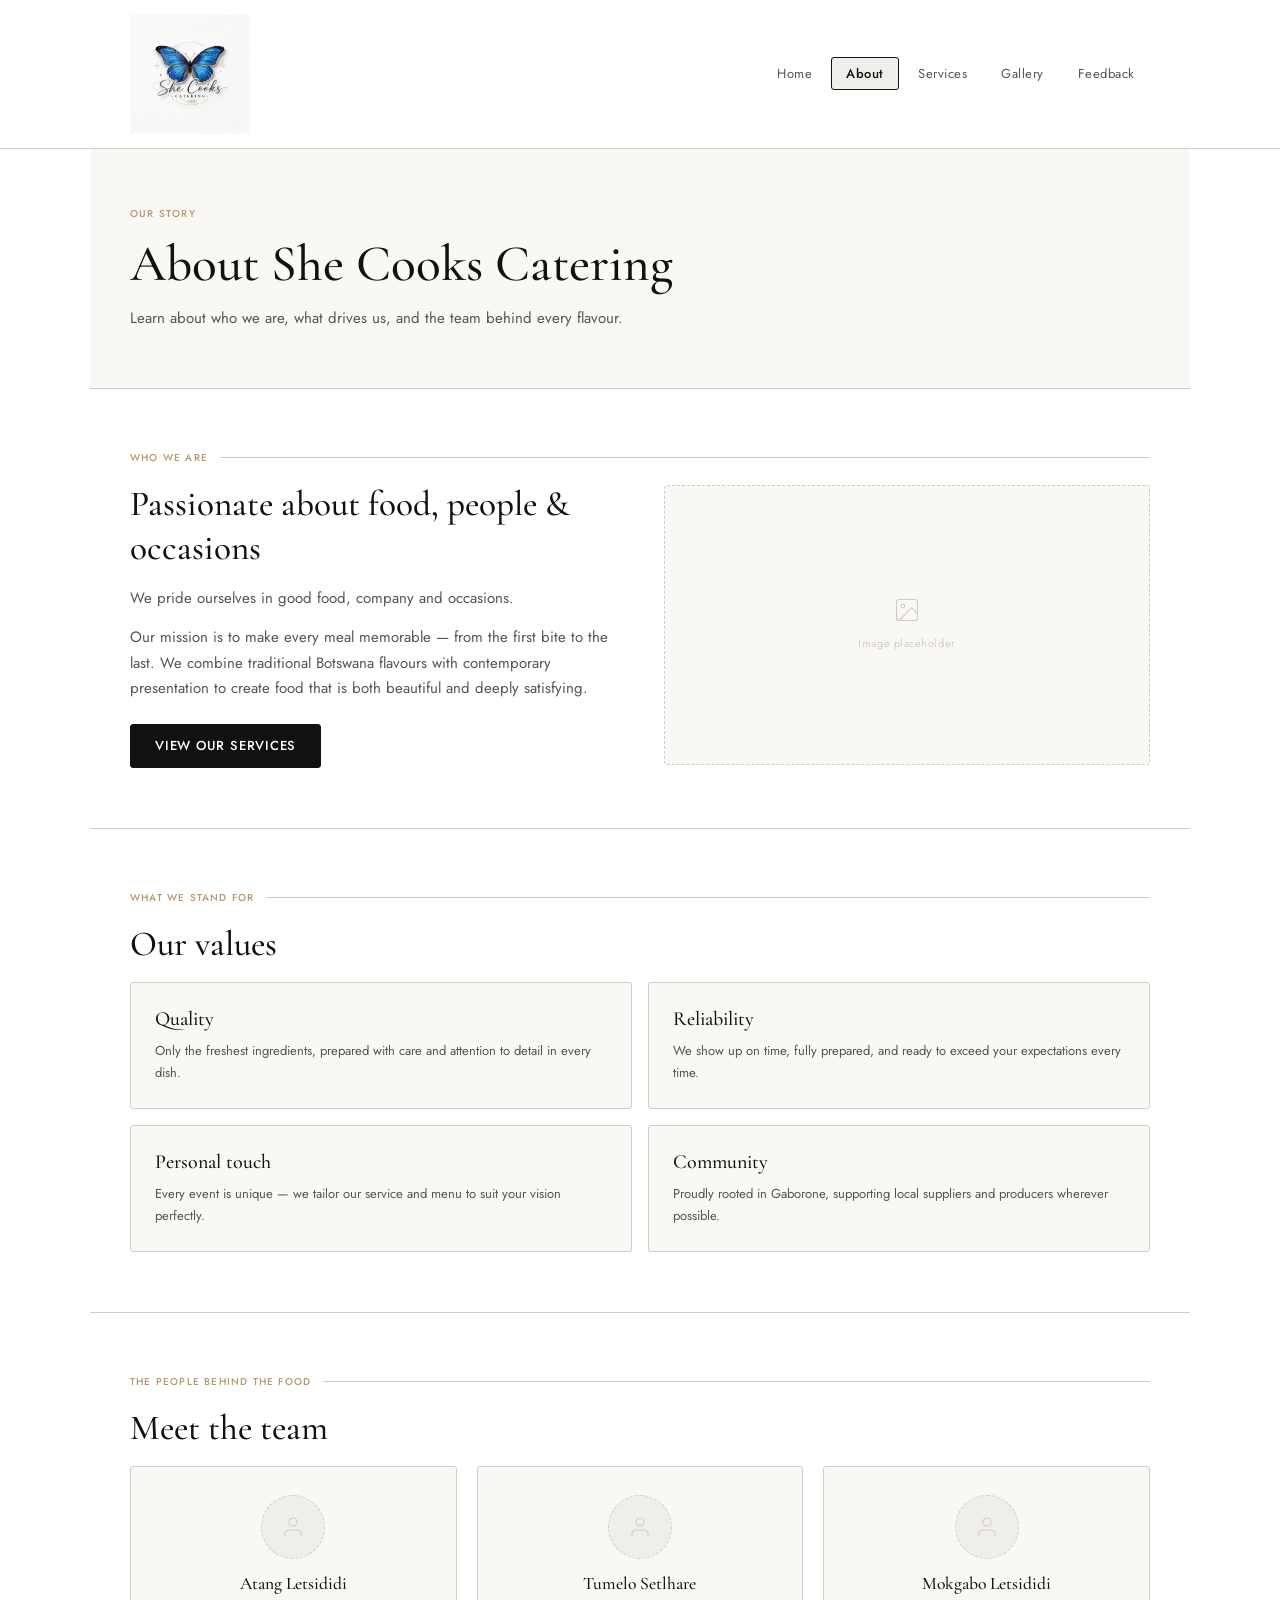
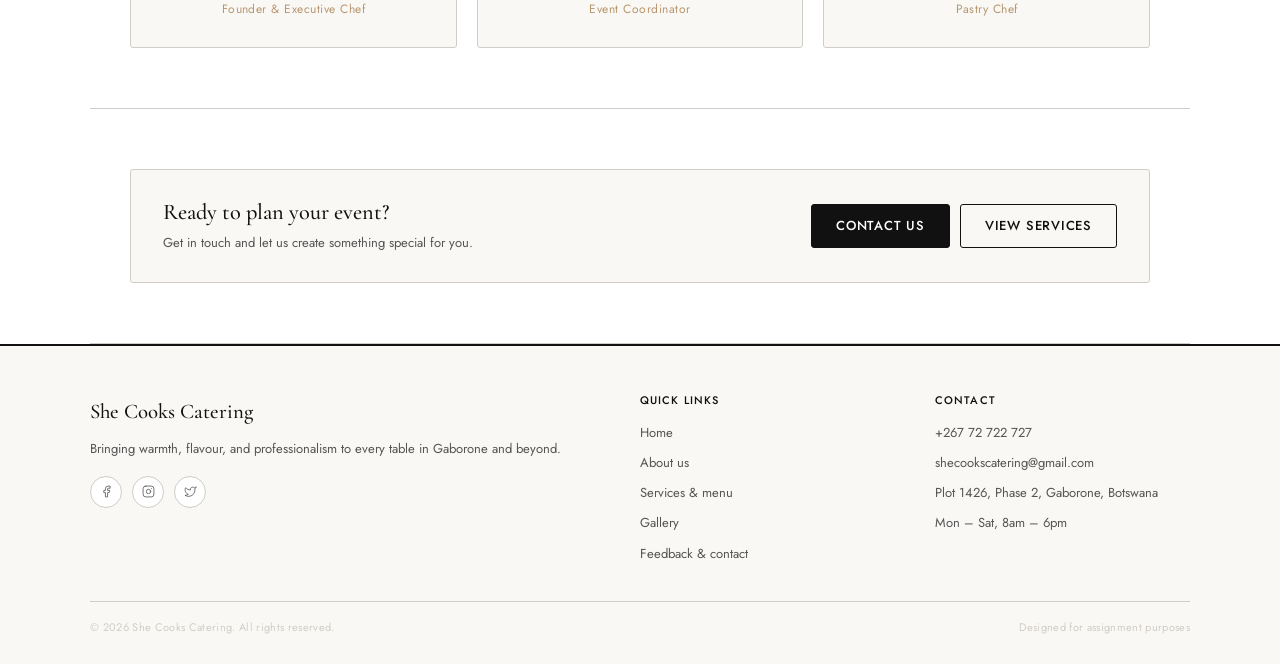
==== commit d4a2a85e: "Update about.html" ====
--- a/about.html
+++ b/about.html
@@ -10,7 +10,7 @@
 
   <header>
     <nav aria-label="Primary navigation">
-     <img src="Elegant butterfly logo with gold ....png" alt="She Cooks Catering Logo" width="120">
+     <img src="Elegant butterfly logo with gold accents.jpeg" alt="She Cooks Catering Logo" width="120">
       <ul>
         <li><a href="index.html">Home</a></li>
         <li><a href="about.html" class="active">About</a></li>
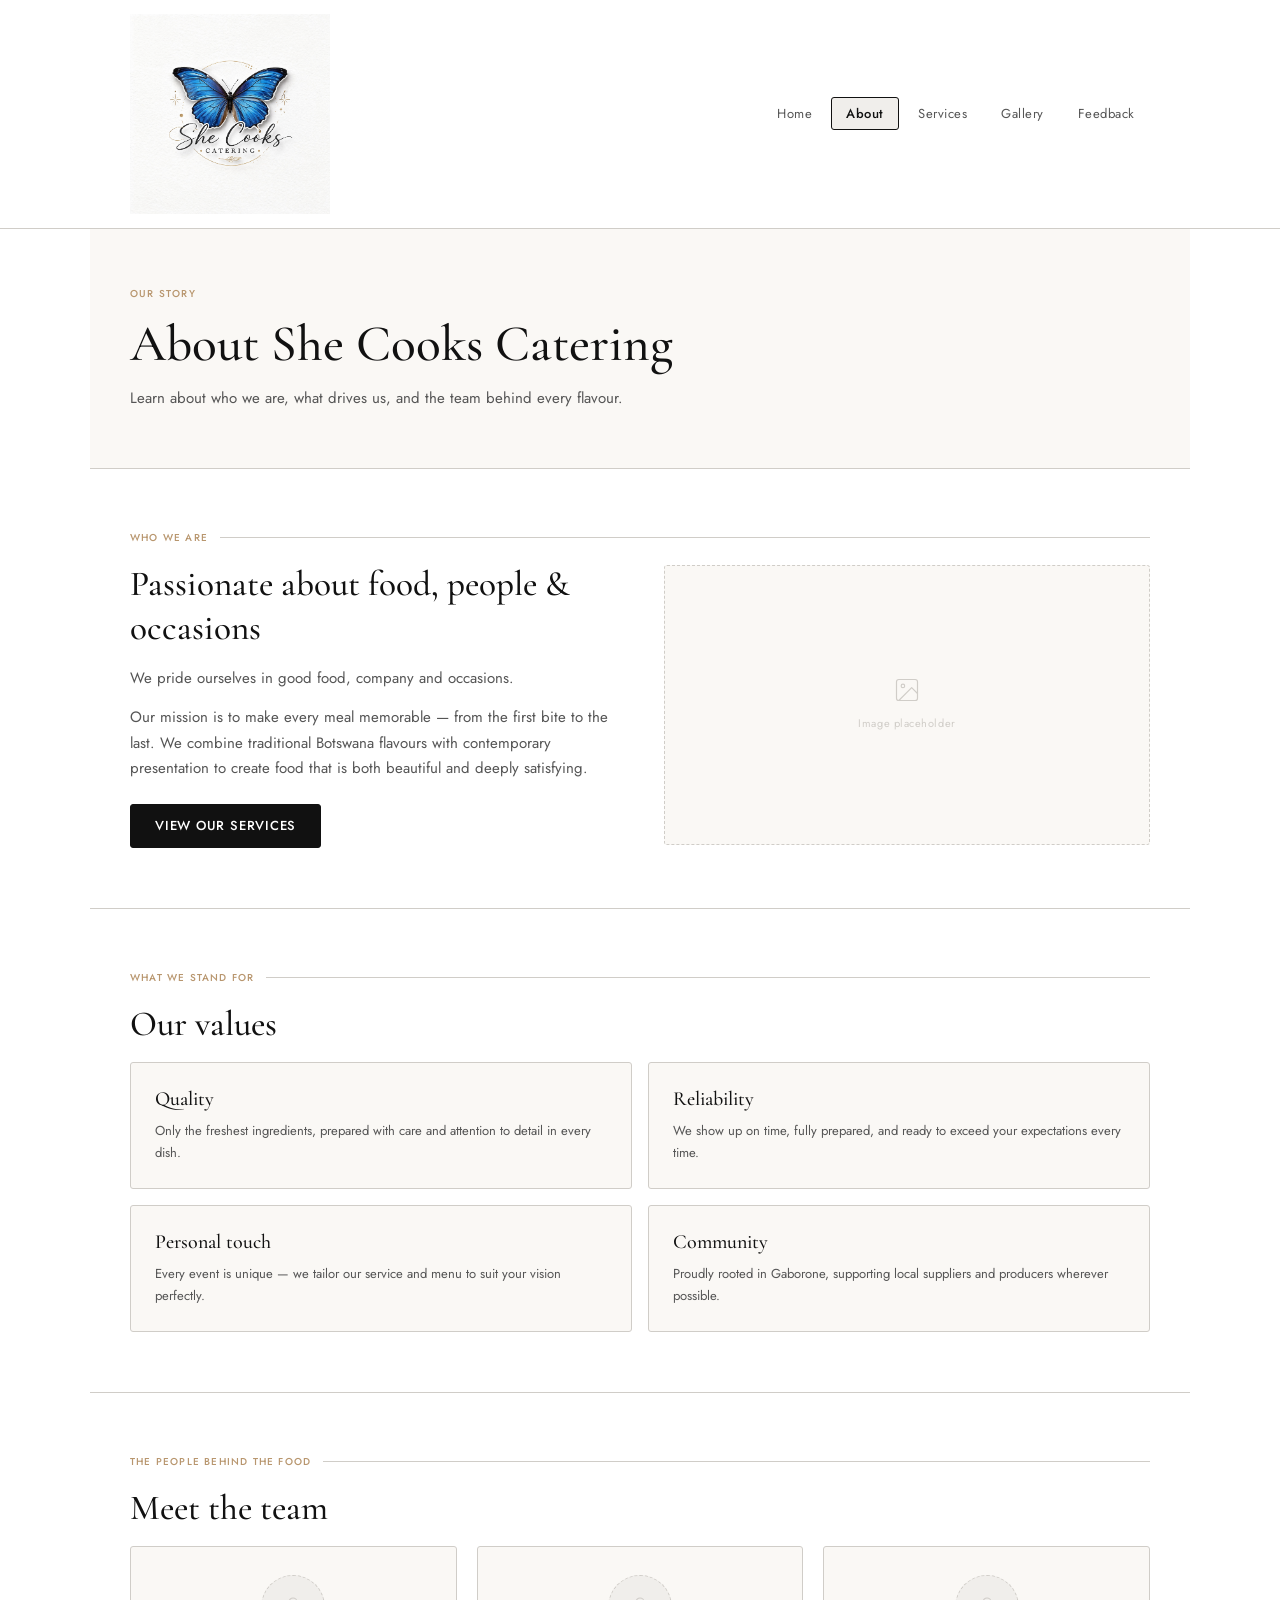
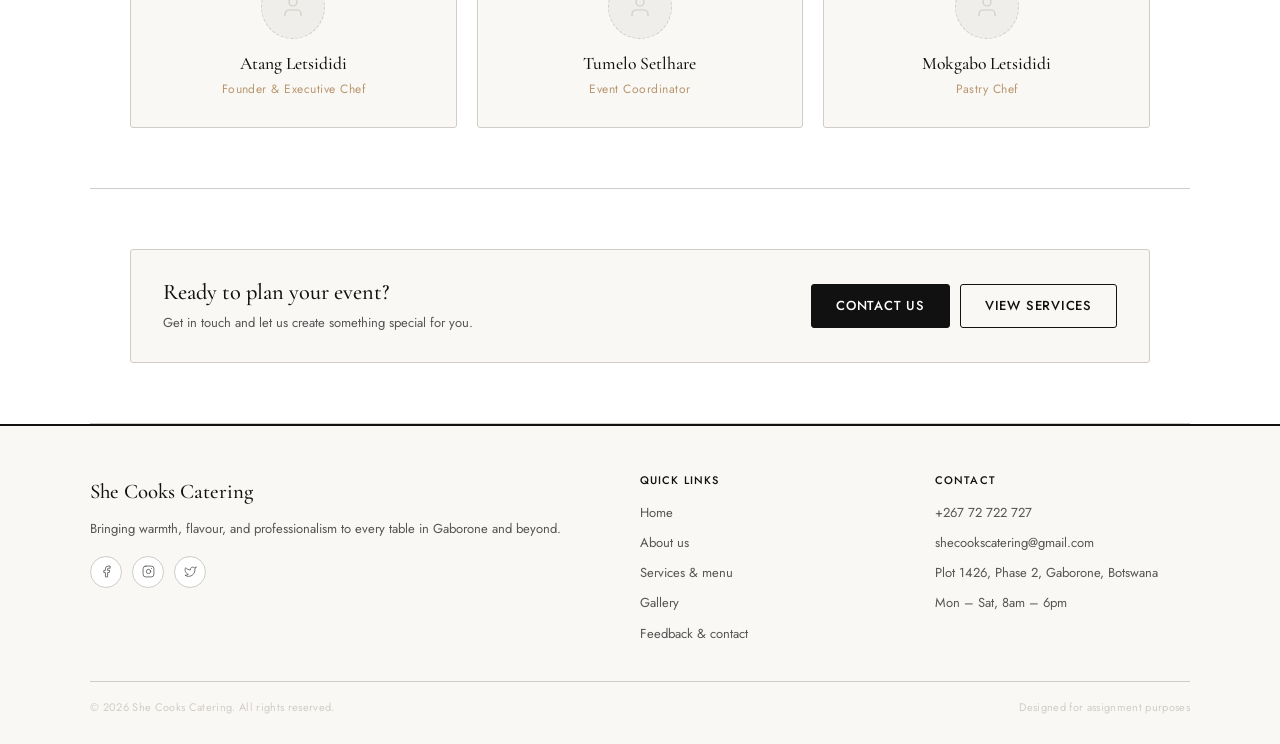
==== commit 9e415064: "Update about.html" ====
--- a/about.html
+++ b/about.html
@@ -10,7 +10,7 @@
 
   <header>
     <nav aria-label="Primary navigation">
-     <img src="Elegant butterfly logo with gold accents.jpeg" alt="She Cooks Catering Logo" width="120">
+      <img src="SheCooksCatering.png" alt="She Cooks Catering Logo" width="200">
       <ul>
         <li><a href="index.html">Home</a></li>
         <li><a href="about.html" class="active">About</a></li>
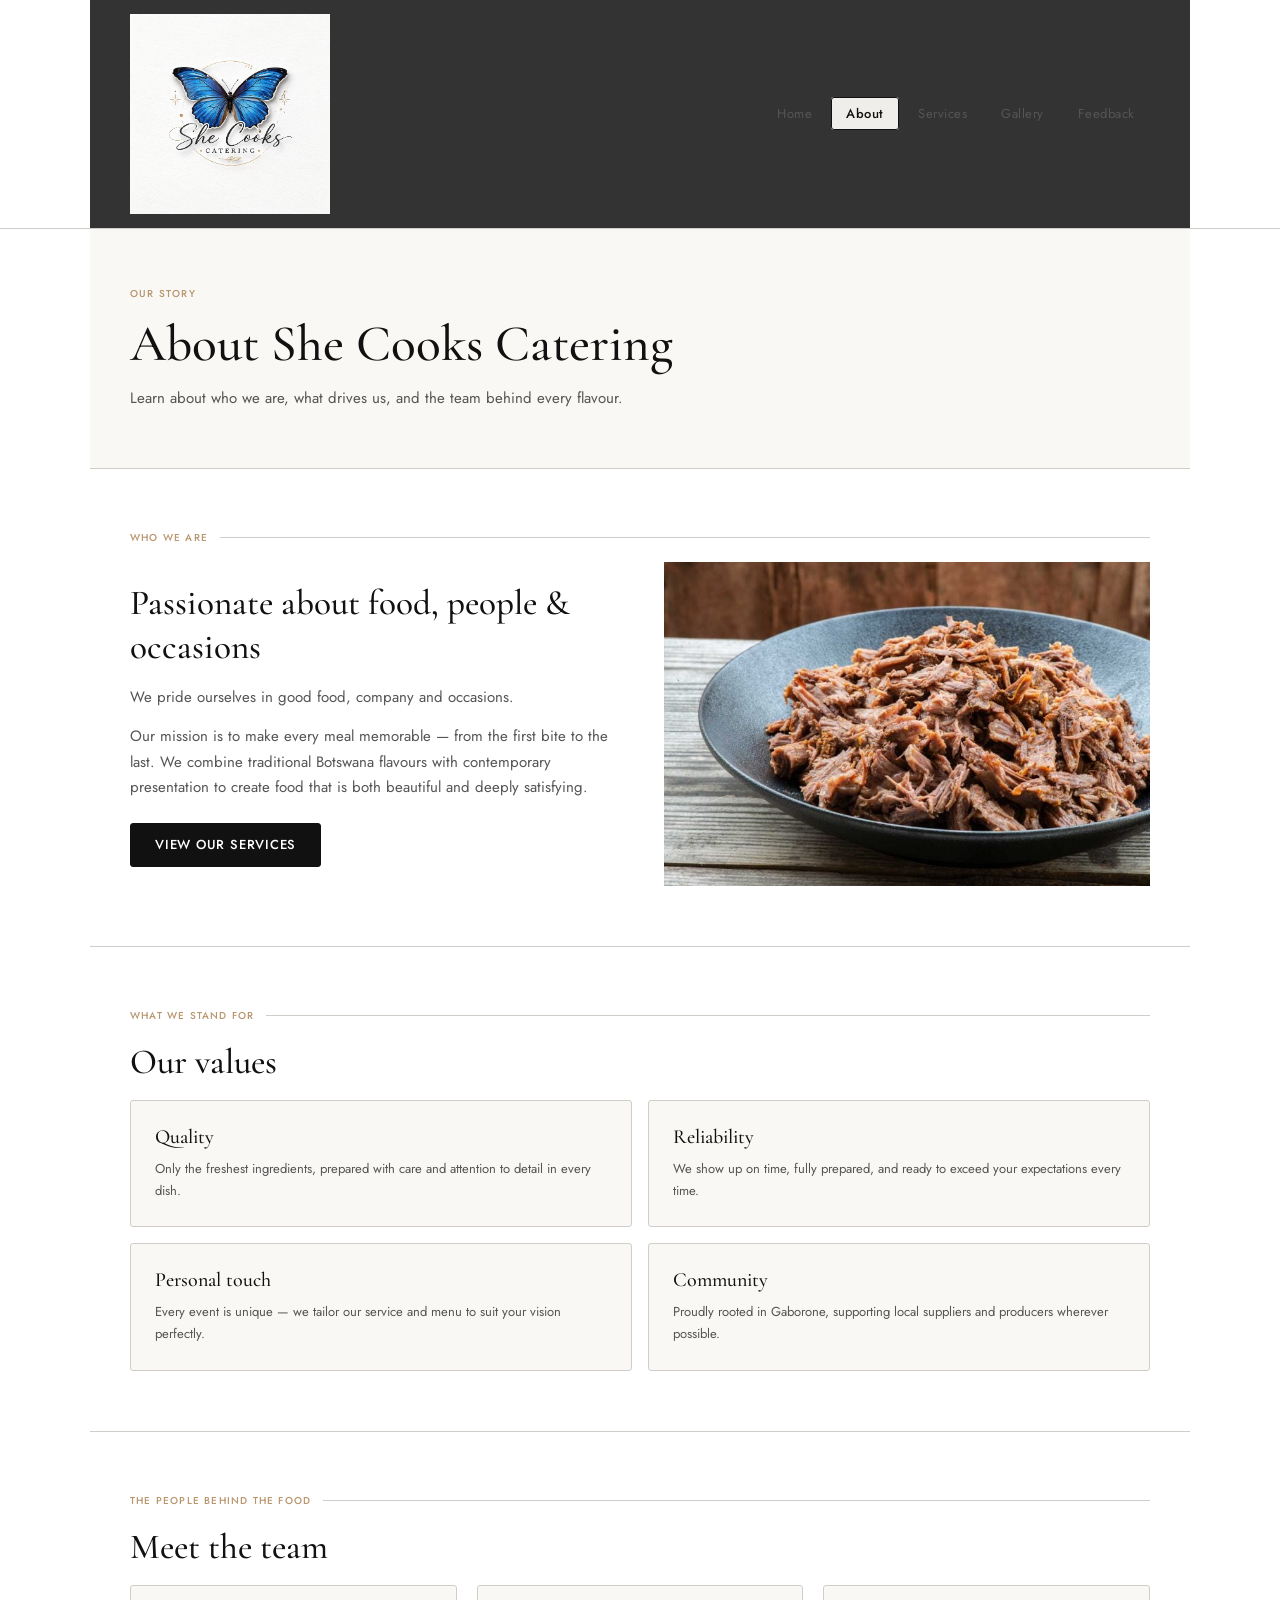
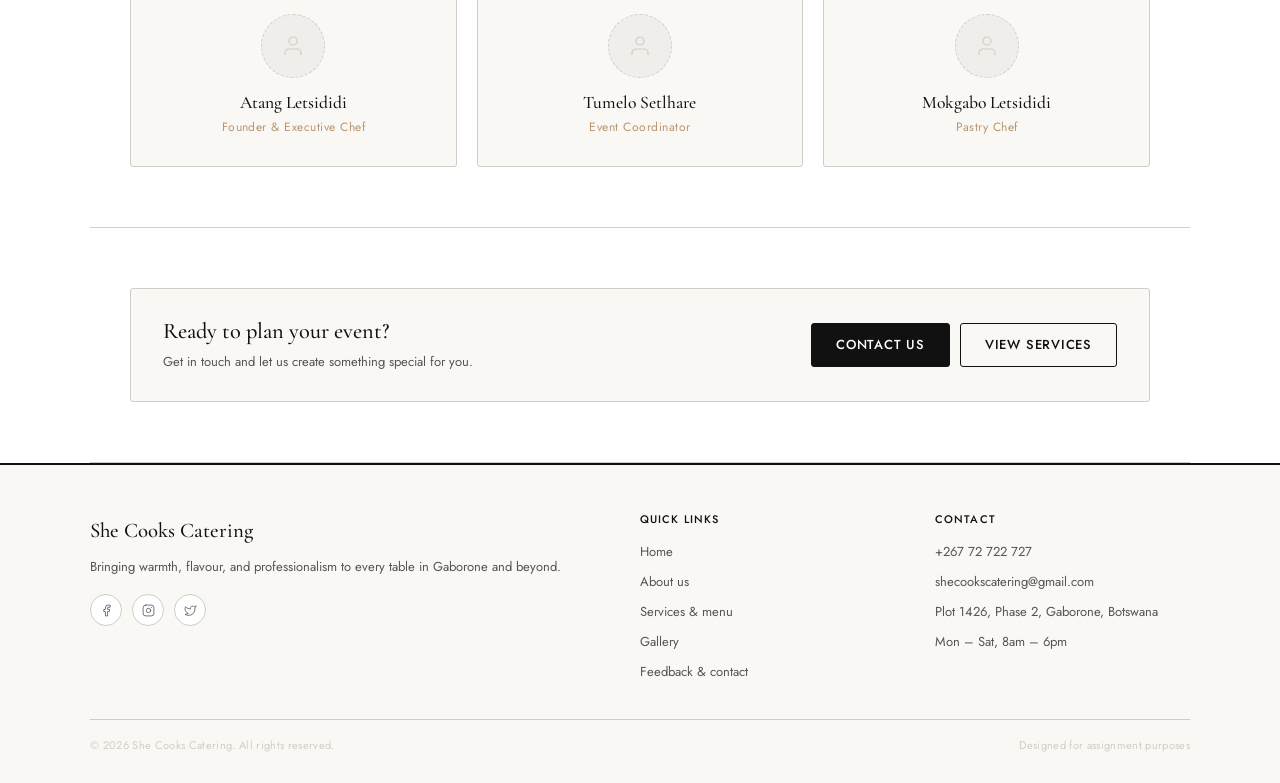
==== commit 6d0810d0: "Update about.html" ====
--- a/about.html
+++ b/about.html
@@ -40,9 +40,8 @@
           <p>Our mission is to make every meal memorable — from the first bite to the last. We combine traditional Botswana flavours with contemporary presentation to create food that is both beautiful and deeply satisfying.</p>
           <a href="services.html" class="btn-solid">View our services</a>
         </div>
-        <figure class="img-ph" aria-label="About image placeholder">
-          <svg viewBox="0 0 24 24"><rect x="3" y="3" width="18" height="18" rx="2"/><circle cx="8.5" cy="8.5" r="1.5"/><polyline points="21,15 16,10 5,21"/></svg>
-          <span>Image placeholder</span>
+        <figure>
+         <img src="seswaa.jpeg" alt="Traditional catering dish">
         </figure>
       </div>
     </section>
--- a/css/style.css
+++ b/css/style.css
@@ -1036,3 +1036,26 @@
   footer { padding: 36px 24px 20px; }
   .footer-bar { flex-direction: column; gap: 6px; text-align: center; }
 }
+
+/* existing styles above */
+
+nav {
+  background-color: #333;
+}
+
+.svc-card img {
+  width: 100%;
+  border-radius: 8px;
+}
+
+.services-grid {
+  display: grid;
+  grid-template-columns: repeat(3, 1fr);
+  gap: 20px;
+}
+
+.svc-card:hover {
+  transform: scale(1.03);
+  transition: 0.3s;
+}
+``
